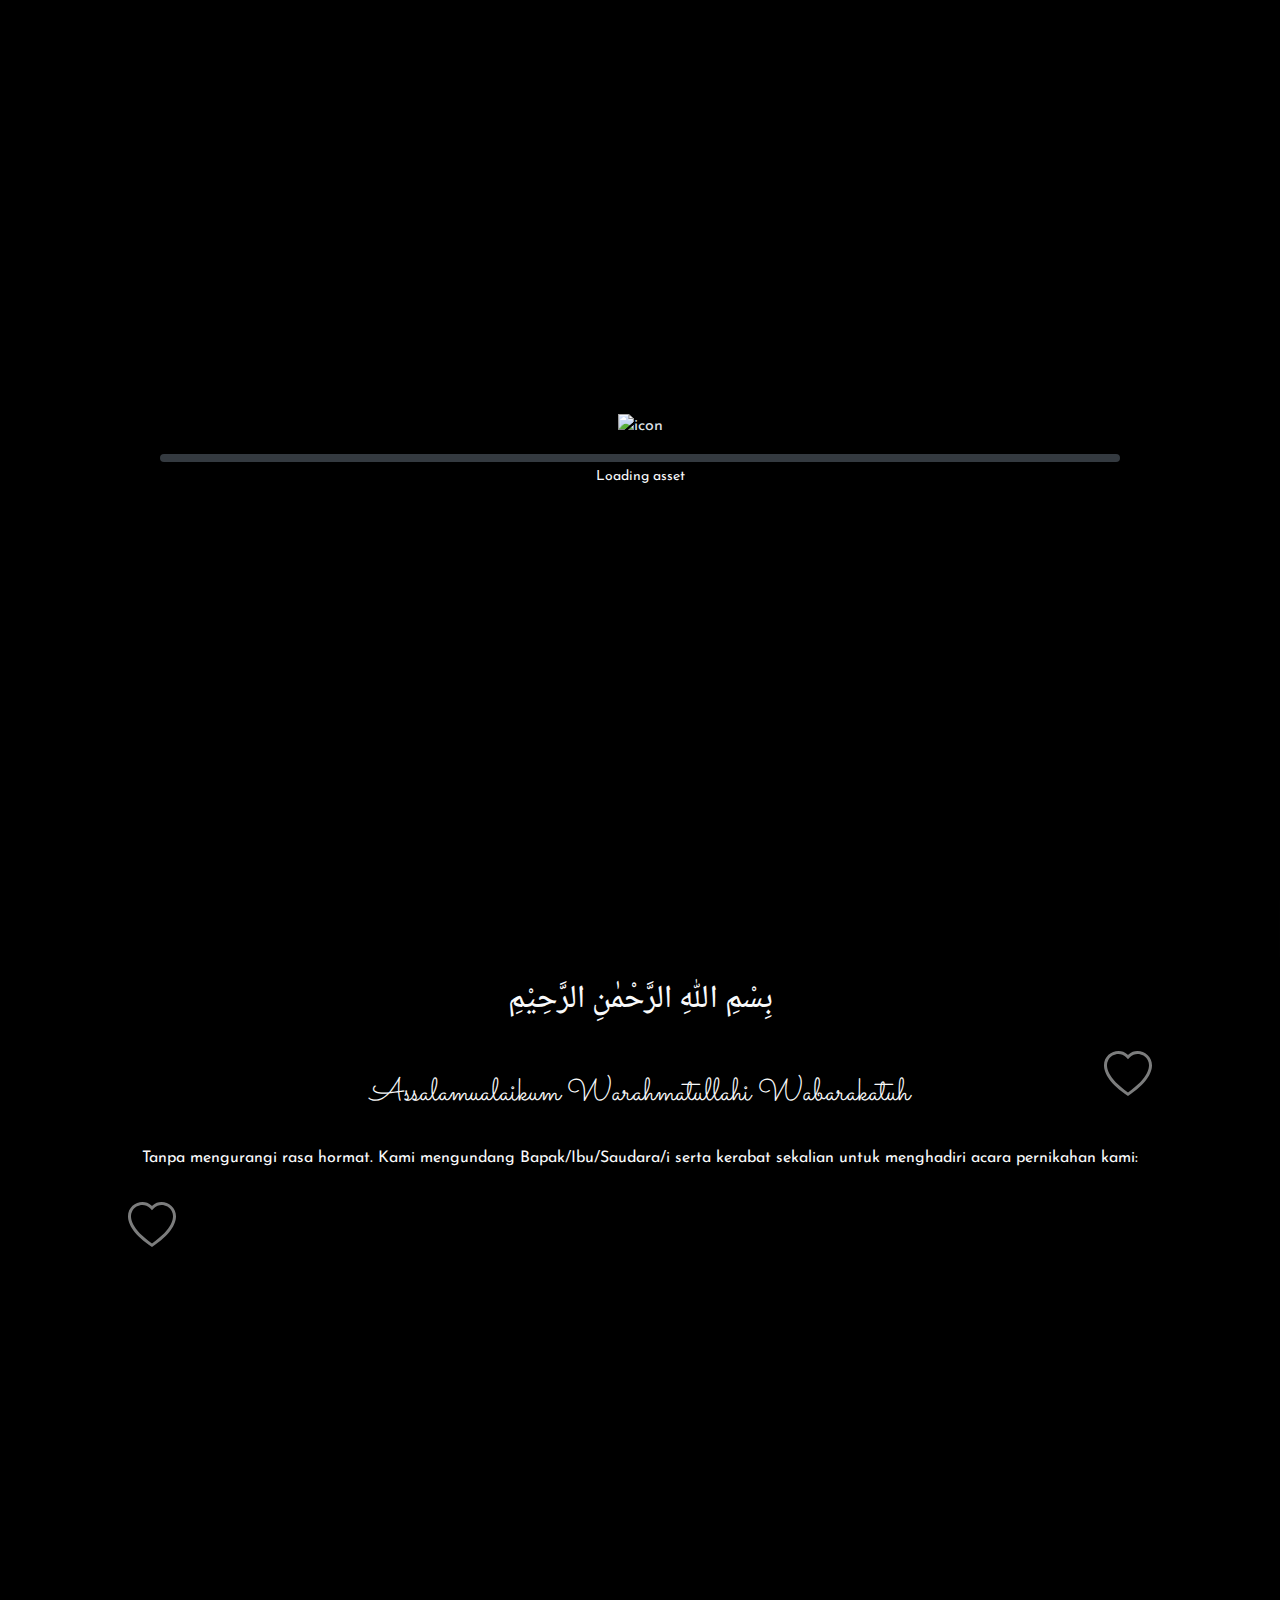
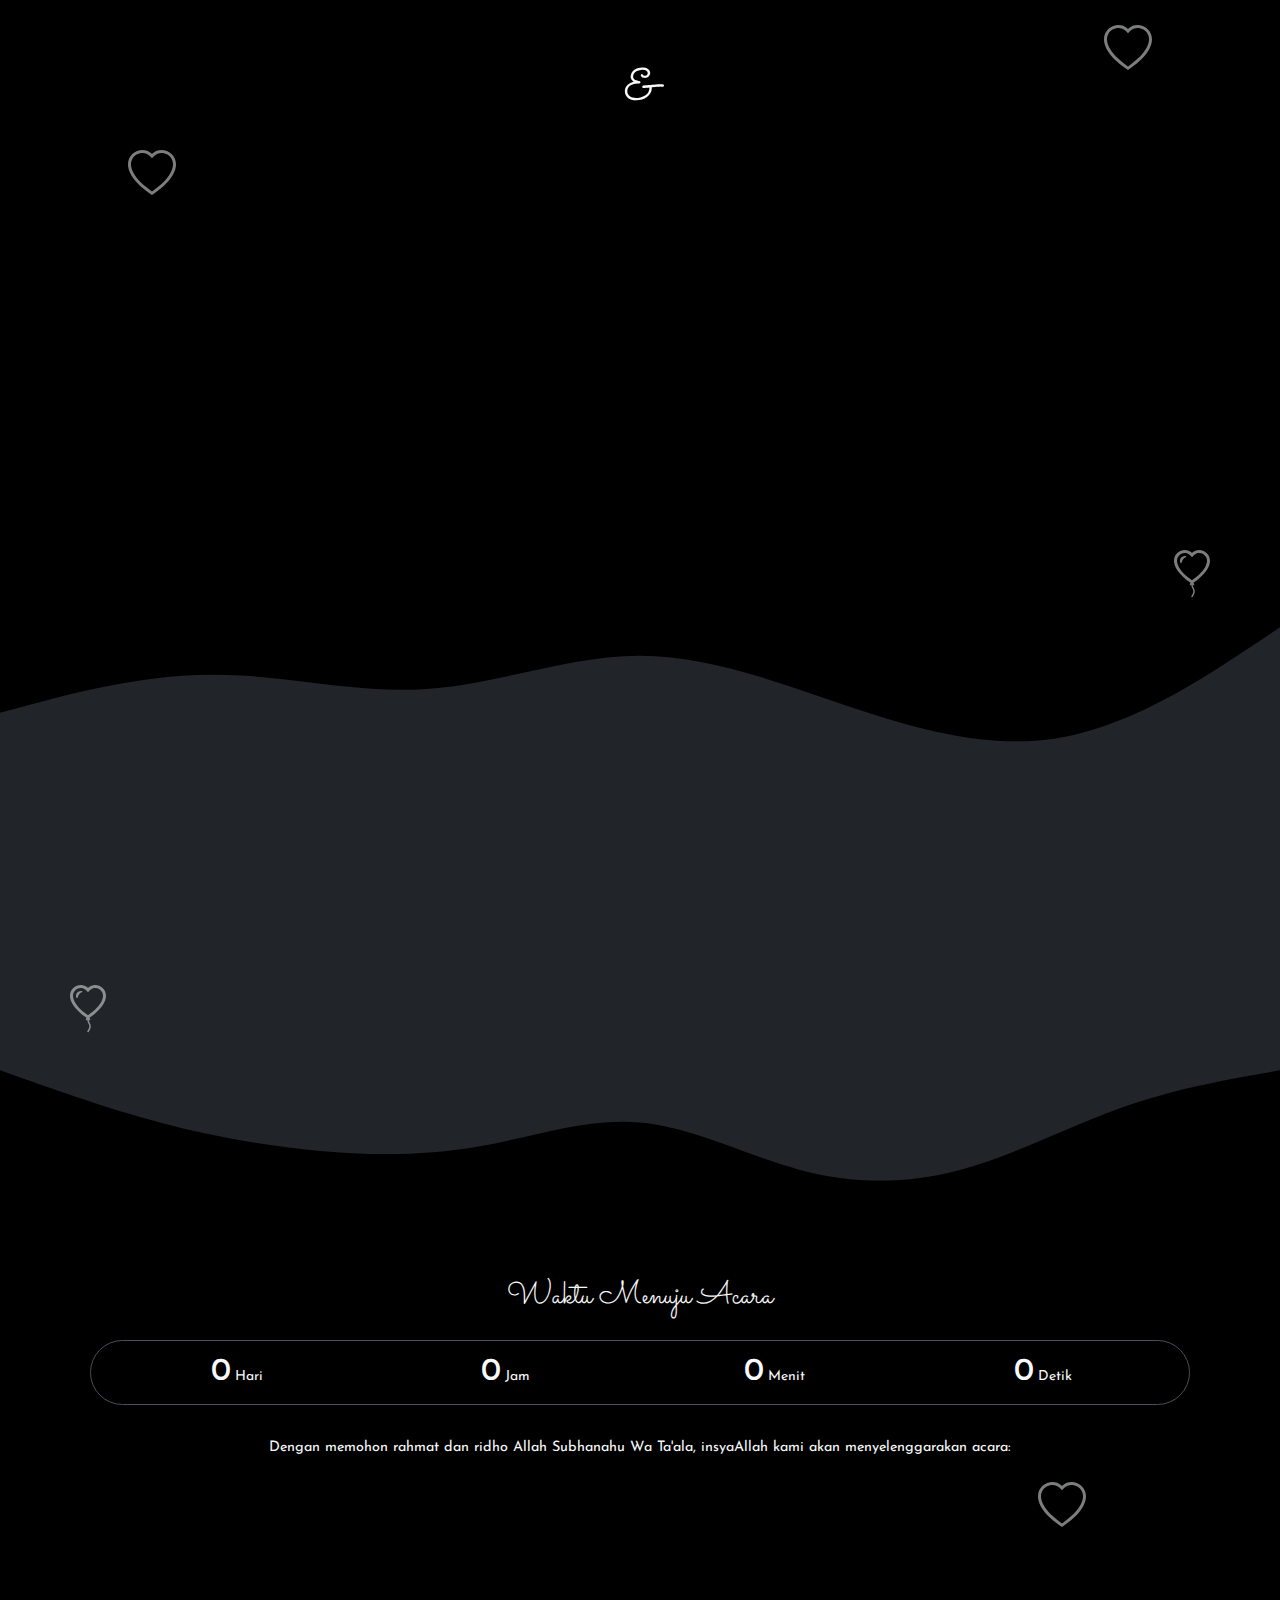
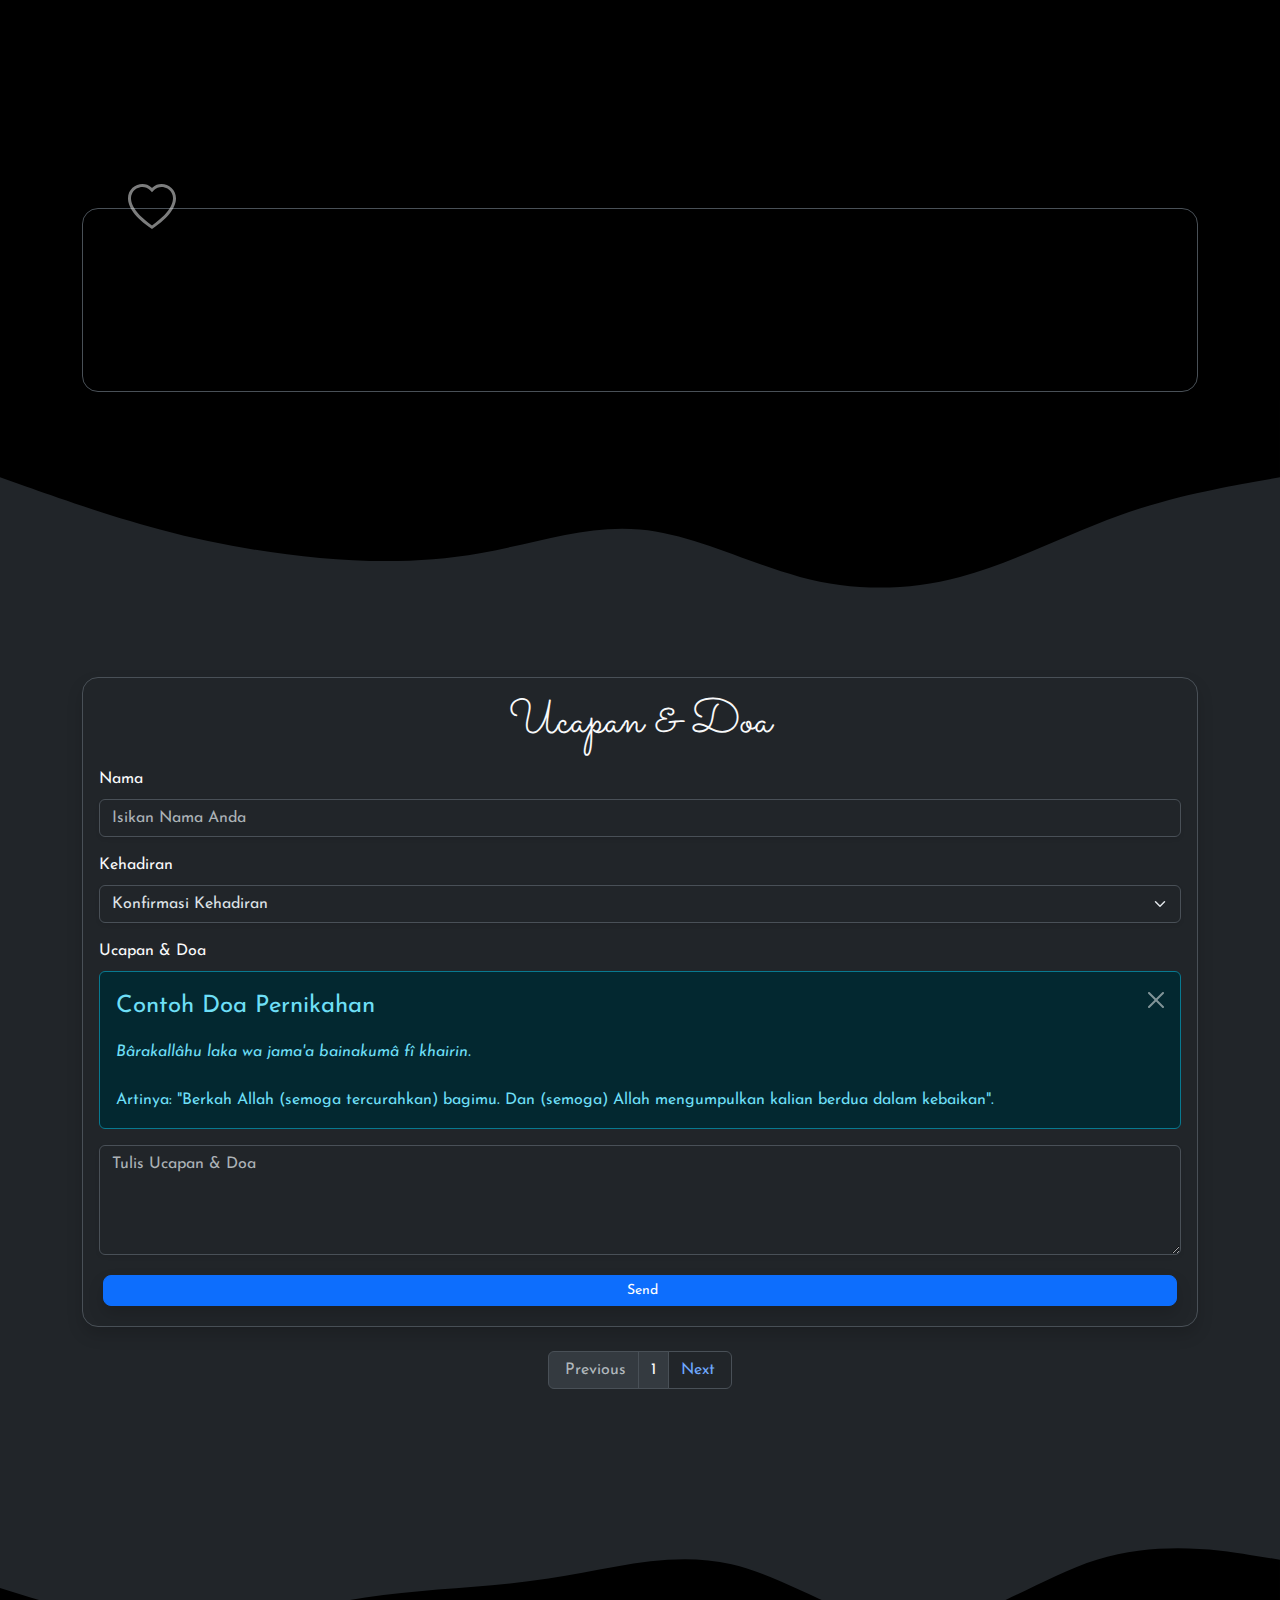
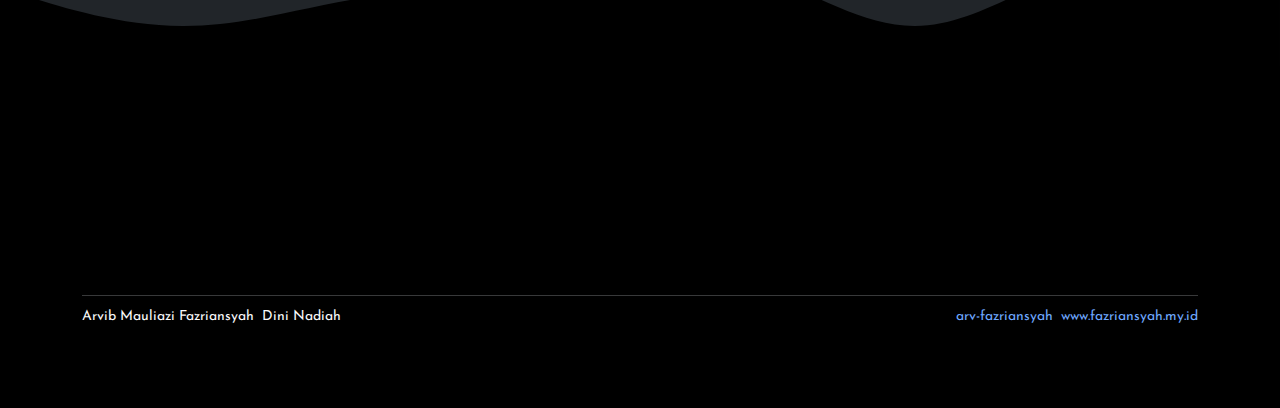
==== index.html @ 7eb3f34b "Update index.html" ====
<!doctype html>
<html lang="id" data-bs-theme="dark">

<head>
    <!-- Common Tag -->
    <meta charset="utf-8">
    <meta name="viewport" content="width=device-width, initial-scale=1">
    <title>The Wedding of Arvib & Dini</title>

    <!-- SEO Tag -->
	<meta name="author" content="Fazriansyah">
    <meta name="language" content="Indonesia">
    <meta name="robots" content="index, follow, max-image-preview:large">
    <meta name="googlebot" content="index, follow, max-image-preview:large">
    <meta name="title" content="The Wedding of Arvib & Dini">
    <meta name="description" content="Minggu, 26 Mei 2024 - Undangan Pernikahan Arvib & Dini">
    <meta name="keywords" content="undangan, wedding, undangan digital, undangan online, wedding invitation, template undangan, template undangan pernikahan, undangan pernikahan, template undangan online, wedding invitation github, template website, template website undangan pernikahan">
    <meta property="og:title" content="The Wedding of Arvib & Dini">
    <meta property="og:description" content="Minggu, 26 Mei 2024 - Undangan Pernikahan Arvib & Dini">
    <meta property="og:keywords" content="undangan, wedding, undangan digital, undangan online, wedding invitation, template undangan, template undangan pernikahan, undangan pernikahan, template undangan online, wedding invitation github, template website, template website undangan pernikahan">
    <meta property="og:image" content="https://cors.fazri.workers.dev/https://docs.google.com/thumbnail?sz=w2000&id=12Wn97q9frYX9FvKbod7gg5K-NtM4TydM">
    <meta property="og:image:secure_url" content="https://cors.fazri.workers.dev/https://docs.google.com/thumbnail?sz=w2000&id=12Wn97q9frYX9FvKbod7gg5K-NtM4TydM">
    <meta property="og:image:type" content="https://cors.fazri.workers.dev/https://docs.google.com/thumbnail?sz=w2000&id=12Wn97q9frYX9FvKbod7gg5K-NtM4TydM">
    <meta property="og:image:alt" content="The Wedding of Arvib & Dini">
    <meta property="og:type" content="website">
    <meta property="og:locale" content="id_ID">
    <meta property="og:url" content="https://www.fazriansyah.my.id">
    <meta property="og:site_name" content="The Wedding of Arvib & Dini">

    <!-- Appearance -->
    <meta name="mobile-web-app-capable" content="yes">
    <meta name="apple-mobile-web-app-title" content="The Wedding of Arvib & Dini">
    <meta name="theme-color" content="#111111">
    <meta name="color-scheme" content="dark">
    <link rel="canonical" href="https://www.fazriansyah.my.id/">
    <link rel="shortcut icon" type="image/x-icon" href="https://cors.fazri.workers.dev/https://docs.google.com/thumbnail?sz=w2000&id=1hvtJTURgHFdar8kQ8JBGv67GvK7vN64H">
    <link rel="apple-touch-icon" sizes="192x192" type="image/png" href="https://cors.fazri.workers.dev/https://docs.google.com/thumbnail?sz=w2000&id=1BjwQp5kbP07vTSay9YNYvWTj1EK4IPkk">
    <link rel="icon" type="image/x-icon" href="https://cors.fazri.workers.dev/https://docs.google.com/thumbnail?sz=w2000&id=1hvtJTURgHFdar8kQ8JBGv67GvK7vN64H">

    <!-- Preconnect and preload CDN -->
    <link rel="dns-prefetch" href="https://cdn.jsdelivr.net" crossorigin="anonymous">
    <link rel="dns-prefetch" href="https://fonts.googleapis.com" crossorigin="anonymous">
    <link rel="dns-prefetch" href="https://fonts.gstatic.com" crossorigin>
    <link rel="preconnect" href="https://cdn.jsdelivr.net" crossorigin="anonymous">
    <link rel="preconnect" href="https://fonts.googleapis.com" crossorigin="anonymous">
    <link rel="preconnect" href="https://fonts.gstatic.com" crossorigin>
    <link rel="preload" href="https://cdn.jsdelivr.net/npm/normalize.css@8.0.1/normalize.css" integrity="sha256-WAgYcAck1C1/zEl5sBl5cfyhxtLgKGdpI3oKyJffVRI=" crossorigin="anonymous" as="style">
    <link rel="preload" href="https://cdn.jsdelivr.net/npm/bootstrap@5.3.3/dist/css/bootstrap.min.css" integrity="sha256-PI8n5gCcz9cQqQXm3PEtDuPG8qx9oFsFctPg0S5zb8g=" crossorigin="anonymous" as="style">
    <link rel="preload" href="https://cdn.jsdelivr.net/npm/@fortawesome/fontawesome-free@6.5.1/css/all.min.css" integrity="sha256-wiz7ZSCn/btzhjKDQBms9Hx4sSeUYsDrTLg7roPstac=" crossorigin="anonymous" as="style">
    <link rel="preload" href="https://cdn.jsdelivr.net/npm/aos@2.3.4/dist/aos.css" integrity="sha256-GqiEX9BuR1rv5zPU5Vs2qS/NSHl1BJyBcjQYJ6ycwD4=" crossorigin="anonymous" as="style">
    <link rel="preload" href="https://cdn.jsdelivr.net/npm/bootstrap@5.3.3/dist/js/bootstrap.bundle.min.js" integrity="sha256-CDOy6cOibCWEdsRiZuaHf8dSGGJRYuBGC+mjoJimHGw=" crossorigin="anonymous" as="script">
    <link rel="preload" href="https://cdn.jsdelivr.net/npm/aos@2.3.4/dist/aos.js" integrity="sha256-pQBbLkFHcP1cy0C8IhoSdxlm0CtcH5yJ2ki9jjgR03c=" crossorigin="anonymous" as="script">
    <link rel="preload" href="https://cdn.jsdelivr.net/npm/canvas-confetti@1.9.2/dist/confetti.browser.js" integrity="sha256-mvTaORw+RTgKnX6ZHT4P5Sc9DNP2TBpSGII7F3sT8iE=" crossorigin="anonymous" as="script">

    <!-- Dependencies CSS -->
    <link rel="stylesheet" href="https://cdn.jsdelivr.net/npm/normalize.css@8.0.1/normalize.css" integrity="sha256-WAgYcAck1C1/zEl5sBl5cfyhxtLgKGdpI3oKyJffVRI=" crossorigin="anonymous">
    <link rel="stylesheet" href="https://cdn.jsdelivr.net/npm/bootstrap@5.3.3/dist/css/bootstrap.min.css" integrity="sha256-PI8n5gCcz9cQqQXm3PEtDuPG8qx9oFsFctPg0S5zb8g=" crossorigin="anonymous">
    <link rel="stylesheet" href="https://cdn.jsdelivr.net/npm/@fortawesome/fontawesome-free@6.5.1/css/all.min.css" integrity="sha256-wiz7ZSCn/btzhjKDQBms9Hx4sSeUYsDrTLg7roPstac=" crossorigin="anonymous">
    <link rel="stylesheet" href="https://cdn.jsdelivr.net/npm/aos@2.3.4/dist/aos.css" integrity="sha256-GqiEX9BuR1rv5zPU5Vs2qS/NSHl1BJyBcjQYJ6ycwD4=" crossorigin="anonymous">

    <!-- Fonts -->
    <link rel="stylesheet" href="https://fonts.googleapis.com/css2?family=Josefin+Sans&display=swap">
    <link rel="stylesheet" href="https://fonts.googleapis.com/css2?family=Sacramento&display=swap">
    <link rel="stylesheet" href="https://fonts.googleapis.com/css2?family=Noto+Naskh+Arabic&display=swap">

    <!-- App -->
    <link rel="stylesheet" href="./css/app.css">
    <script src="./js/app.js" type="module" defer></script>
</head>

<body data-key="f579f111dcf1f4cc5134ad70861cd60269ed7012ae81e20d12" data-url="https://undangan-api-sigma.vercel.app/" style="overflow-y: hidden;">

    <!-- Navbar Bottom -->
    <nav class="navbar bg-dark navbar-expand fixed-bottom rounded-top-4 p-0" id="navbar-menu">
        <ul class="navbar-nav nav-justified w-100 align-items-center">
            <li class="nav-item">
                <a class="nav-link" href="#home">
                    <i class="fa-solid fa-house"></i>
                    <span class="d-block" style="font-size: 0.7rem;">Home</span>
                </a>
            </li>
            <li class="nav-item">
                <a class="nav-link" href="#mempelai">
                    <i class="fa-solid fa-user-group"></i>
                    <span class="d-block" style="font-size: 0.7rem;">Mempelai</span>
                </a>
            </li>
            <li class="nav-item">
                <a class="nav-link" href="#tanggal">
                    <i class="fa-solid fa-calendar-check"></i>
                    <span class="d-block" style="font-size: 0.7rem;">Tanggal</span>
                </a>
            </li>
            <li class="nav-item">
                <a class="nav-link" href="#galeri">
                    <i class="fa-solid fa-images"></i>
                    <span class="d-block" style="font-size: 0.7rem;">Galeri</span>
                </a>
            </li>
            <li class="nav-item">
                <a class="nav-link" href="#ucapan">
                    <i class="fa-solid fa-comments"></i>
                    <span class="d-block" style="font-size: 0.7rem;">Ucapan</span>
                </a>
            </li>
        </ul>
    </nav>

    <!-- Main Content -->
    <main class="bg-dark text-light" data-bs-spy="scroll" data-bs-target="#navbar-menu" data-bs-root-margin="0px 0px -40%" data-bs-smooth-scroll="true" tabindex="0">

        <!-- Home -->
        <section class="container" id="home">

            <div class="text-center pt-4">
                <h1 class="font-esthetic my-4" style="font-size: 2.5rem;">Undangan Pernikahan</h1>

                <div class="py-4">
                    <div class="img-crop border border-3 border-light shadow mx-auto">
                        <img src="https://cors.fazri.workers.dev/https://docs.google.com/thumbnail?sz=w2000&id=12Wn97q9frYX9FvKbod7gg5K-NtM4TydM" alt="bg" onclick="util.modal(this)">
                    </div>
                </div>

                <h1 class="font-esthetic my-4" style="font-size: 3rem;">Arvib & Dini</h1>
                <p class="mb-0" style="font-size: 1.5rem;">Minggu, 26 Mei 2024</p>

                <a class="btn btn-outline-light btn-sm shadow rounded-pill px-3 my-2" target="_blank" href="https://calendar.google.com/calendar/u/0/r/eventedit?text=The%20Wedding%20of%20Arvib%20%26%20Dini&details=The%20Wedding%20of%20Arvib%20%26%20Dini%0AHari/Tanggal:%20Minggu%2C%2026%20Mei%202024%0APukul:%2008.00%20-%2016.00%20WIB%20%0ATempat:%20Kp.%20Cipeuti%20RT%2002%20RW%2002%2C%20Desa%20Kanangasari%2C%20Kec.%20Cikalongwetan%2C%20Kab.%20Bandung%20Barat%2C%20Jawa%20Barat&dates=20240526T080000/20240526T160000&location=https://maps.app.goo.gl/xmn34xSFfHgR65jB9">
                    <i class="fa-solid fa-calendar-check me-2"></i>Save The Date
                </a>

                <div class="d-flex justify-content-center align-items-center mt-4 mb-2">
                    <div class="mouse-animation border border-2">
                        <div class="scroll-animation"></div>
                    </div>
                </div>

                <p class="m-0">Scroll Down</p>
            </div>
        </section>

        <!-- Wave Separator -->
        <svg xmlns="https://www.w3.org/2000/svg" viewBox="0 0 1440 320" class="color-theme-black">
            <path fill="currentColor" fill-opacity="1" d="M0,160L48,144C96,128,192,96,288,106.7C384,117,480,171,576,165.3C672,160,768,96,864,96C960,96,1056,160,1152,154.7C1248,149,1344,75,1392,37.3L1440,0L1440,320L1392,320C1344,320,1248,320,1152,320C1056,320,960,320,864,320C768,320,672,320,576,320C480,320,384,320,288,320C192,320,96,320,48,320L0,320Z"></path>
        </svg>

        <!-- Mempelai -->
        <section class="dark-section bg-black" id="mempelai">

            <div class="text-center">
                <h1 class="font-arabic py-4 px-2" style="font-size: 2rem">بِسْمِ اللّٰهِ الرَّحْمٰنِ الرَّحِيْمِ</h1>

                <!-- Love animation -->
                <div class="position-relative">
                    <div class="position-absolute" style="top: 0%; right: 10%;">
                        <svg xmlns="https://www.w3.org/2000/svg" width="48" height="48" fill="currentColor" class="opacity-50" onload="util.animate(this, 500, 'animate-love')" viewBox="0 0 16 16">
                            <path d="m8 2.748-.717-.737C5.6.281 2.514.878 1.4 3.053c-.523 1.023-.641 2.5.314 4.385.92 1.815 2.834 3.989 6.286 6.357 3.452-2.368 5.365-4.542 6.286-6.357.955-1.886.838-3.362.314-4.385C13.486.878 10.4.28 8.717 2.01zM8 15C-7.333 4.868 3.279-3.04 7.824 1.143q.09.083.176.171a3 3 0 0 1 .176-.17C12.72-3.042 23.333 4.867 8 15" />
                        </svg>
                    </div>
                </div>

                <h1 class="font-esthetic py-4 px-2" style="font-size: 2rem">Assalamualaikum Warahmatullahi Wabarakatuh</h1>

                <p class="pb-3 px-3">
                    Tanpa mengurangi rasa hormat. Kami mengundang Bapak/Ibu/Saudara/i serta kerabat
                    sekalian untuk menghadiri acara pernikahan kami:
                </p>

                <!-- Love animation -->
                <div class="position-relative">
                    <div class="position-absolute" style="top: 0%; left: 10%;">
                        <svg xmlns="https://www.w3.org/2000/svg" width="48" height="48" fill="currentColor" class="opacity-50" onload="util.animate(this, 2000, 'animate-love')" viewBox="0 0 16 16">
                            <path d="m8 2.748-.717-.737C5.6.281 2.514.878 1.4 3.053c-.523 1.023-.641 2.5.314 4.385.92 1.815 2.834 3.989 6.286 6.357 3.452-2.368 5.365-4.542 6.286-6.357.955-1.886.838-3.362.314-4.385C13.486.878 10.4.28 8.717 2.01zM8 15C-7.333 4.868 3.279-3.04 7.824 1.143q.09.083.176.171a3 3 0 0 1 .176-.17C12.72-3.042 23.333 4.867 8 15" />
                        </svg>
                    </div>
                </div>

                <div class="overflow-x-hidden">

                    <div data-aos="fade-right" data-aos-duration="2000">
                        <div class="img-crop border border-3 border-light shadow my-4 mx-auto">
                            <img src="https://cors.fazri.workers.dev/https://docs.google.com/thumbnail?sz=w2000&id=1Fl7csYg473xPDIBn2Heyg5z4ehFLmBo1" alt="cowo" onclick="util.modal(this)">
                        </div>
                        <h1 class="font-esthetic" style="font-size: 3rem;">Arvib M. Fazriansyah</h1>
                        <p class="mt-3 mb-0" style="font-size: 1.25rem;">Putra Ke-1</p>
                        <p class="mb-0">Bapak Asep Kustana & Ibu Iis Solihat</p>
						<p class="mb-0">Kp. Maswati RT 02 RW 07, Desa Kanangasari, Kec. Cikalongwetan, Kab. Bandung Barat, Jawa Barat</p>
                    </div>

                    <!-- Love animation -->
                    <div class="position-relative">
                        <div class="position-absolute" style="top: 0%; right: 10%;">
                            <svg xmlns="https://www.w3.org/2000/svg" width="48" height="48" fill="currentColor" class="opacity-50" onload="util.animate(this, 3000, 'animate-love')" viewBox="0 0 16 16">
                                <path d="m8 2.748-.717-.737C5.6.281 2.514.878 1.4 3.053c-.523 1.023-.641 2.5.314 4.385.92 1.815 2.834 3.989 6.286 6.357 3.452-2.368 5.365-4.542 6.286-6.357.955-1.886.838-3.362.314-4.385C13.486.878 10.4.28 8.717 2.01zM8 15C-7.333 4.868 3.279-3.04 7.824 1.143q.09.083.176.171a3 3 0 0 1 .176-.17C12.72-3.042 23.333 4.867 8 15" />
                            </svg>
                        </div>
                    </div>

                    <h1 class="font-esthetic my-4" style="font-size: 4rem;">&</h1>

                    <!-- Love animation -->
                    <div class="position-relative">
                        <div class="position-absolute" style="top: 0%; left: 10%;">
                            <svg xmlns="https://www.w3.org/2000/svg" width="48" height="48" fill="currentColor" class="opacity-50" onload="util.animate(this, 2000, 'animate-love')" viewBox="0 0 16 16">
                                <path d="m8 2.748-.717-.737C5.6.281 2.514.878 1.4 3.053c-.523 1.023-.641 2.5.314 4.385.92 1.815 2.834 3.989 6.286 6.357 3.452-2.368 5.365-4.542 6.286-6.357.955-1.886.838-3.362.314-4.385C13.486.878 10.4.28 8.717 2.01zM8 15C-7.333 4.868 3.279-3.04 7.824 1.143q.09.083.176.171a3 3 0 0 1 .176-.17C12.72-3.042 23.333 4.867 8 15" />
                            </svg>
                        </div>
                    </div>

                    <div data-aos="fade-left" data-aos-duration="2000">
                        <div class="img-crop border border-3 border-light shadow my-4 mx-auto">
                            <img src="https://cors.fazri.workers.dev/https://docs.google.com/thumbnail?sz=w2000&id=1X5Q_8f83KvDBgWqYouPbrYFK0RSYc8q3" alt="cewe" onclick="util.modal(this)">
                        </div>
                        <h1 class="font-esthetic" style="font-size: 3rem;">Dini Nadiah</h1>
                        <p class="mt-3 mb-0" style="font-size: 1.25rem;">Putri Ke-1</p>
                        <p class="mb-0">Bapak Atang Rohmat & Ibu Ade Aliah</p>
						<p class="mb-0">Kp. Cipeuti RT 02 RW 02, Desa Kanangasari, Kec. Cikalongwetan, Kab. Bandung Barat, Jawa Barat</p>
                    </div>
                </div>

                <!-- Ballon animation -->
                <div class="position-relative">
                    <div class="position-absolute" style="top: 0%; right: 5%;">
                        <svg xmlns="https://www.w3.org/2000/svg" width="48" height="48" fill="currentColor" class="opacity-50" onload="util.animate(this, 1500, 'animate-love')" viewBox="0 0 16 16">
                            <path fill-rule="evenodd" d="m8 2.42-.717-.737c-1.13-1.161-3.243-.777-4.01.72-.35.685-.451 1.707.236 3.062C4.16 6.753 5.52 8.32 8 10.042c2.479-1.723 3.839-3.29 4.491-4.577.687-1.355.587-2.377.236-3.061-.767-1.498-2.88-1.882-4.01-.721zm-.49 8.5c-10.78-7.44-3-13.155.359-10.063q.068.062.132.129.065-.067.132-.129c3.36-3.092 11.137 2.624.357 10.063l.235.468a.25.25 0 1 1-.448.224l-.008-.017c.008.11.02.202.037.29.054.27.161.488.419 1.003.288.578.235 1.15.076 1.629-.157.469-.422.867-.588 1.115l-.004.007a.25.25 0 1 1-.416-.278c.168-.252.4-.6.533-1.003.133-.396.163-.824-.049-1.246l-.013-.028c-.24-.48-.38-.758-.448-1.102a3 3 0 0 1-.052-.45l-.04.08a.25.25 0 1 1-.447-.224l.235-.468ZM6.013 2.06c-.649-.18-1.483.083-1.85.798-.131.258-.245.689-.08 1.335.063.244.414.198.487-.043.21-.697.627-1.447 1.359-1.692.217-.073.304-.337.084-.398"></path>
                        </svg>
                    </div>
                </div>

            </div>
        </section>

        <!-- Wave Separator -->
        <svg xmlns="https://www.w3.org/2000/svg" viewBox="0 0 1440 320" class="color-theme-black">
            <path fill="currentColor" fill-opacity="1" d="M0,192L40,181.3C80,171,160,149,240,149.3C320,149,400,171,480,165.3C560,160,640,128,720,128C800,128,880,160,960,186.7C1040,213,1120,235,1200,218.7C1280,203,1360,149,1400,122.7L1440,96L1440,0L1400,0C1360,0,1280,0,1200,0C1120,0,1040,0,960,0C880,0,800,0,720,0C640,0,560,0,480,0C400,0,320,0,240,0C160,0,80,0,40,0L0,0Z"></path>
        </svg>

        <!-- Firman Allah Subhanahu Wa Ta'ala -->
        <div class="container">
            <div class="text-center" data-aos="fade-up" data-aos-duration="2000">

                <h1 class="font-esthetic mt-0 mb-3" style="font-size: 2rem">
                    Allah Subhanahu Wa Ta'ala berfirman
                </h1>

                <p style="font-size: 0.9rem;" class="px-2">
                    Dan di antara tanda-tanda (kebesaran)-Nya ialah Dia menciptakan pasangan-pasangan untukmu dari
                    jenismu sendiri, agar kamu cenderung dan merasa tenteram kepadanya, dan Dia menjadikan di antaramu
                    rasa kasih dan sayang. Sungguh, pada yang demikian itu benar-benar terdapat tanda-tanda
                    (kebesaran Allah) bagi kaum yang berpikir.
                </p>

                <p class="m-0 fw-bold">QS. Ar-Rum Ayat 21</p>
            </div>
        </div>

        <!-- Ballon animation -->
        <div class="position-relative">
            <div class="position-absolute" style="top: 0%; left: 5%;">
                <svg xmlns="https://www.w3.org/2000/svg" width="48" height="48" fill="currentColor" class="opacity-50" onload="util.animate(this, 4000, 'animate-love')" viewBox="0 0 16 16">
                    <path fill-rule="evenodd" d="m8 2.42-.717-.737c-1.13-1.161-3.243-.777-4.01.72-.35.685-.451 1.707.236 3.062C4.16 6.753 5.52 8.32 8 10.042c2.479-1.723 3.839-3.29 4.491-4.577.687-1.355.587-2.377.236-3.061-.767-1.498-2.88-1.882-4.01-.721zm-.49 8.5c-10.78-7.44-3-13.155.359-10.063q.068.062.132.129.065-.067.132-.129c3.36-3.092 11.137 2.624.357 10.063l.235.468a.25.25 0 1 1-.448.224l-.008-.017c.008.11.02.202.037.29.054.27.161.488.419 1.003.288.578.235 1.15.076 1.629-.157.469-.422.867-.588 1.115l-.004.007a.25.25 0 1 1-.416-.278c.168-.252.4-.6.533-1.003.133-.396.163-.824-.049-1.246l-.013-.028c-.24-.48-.38-.758-.448-1.102a3 3 0 0 1-.052-.45l-.04.08a.25.25 0 1 1-.447-.224l.235-.468ZM6.013 2.06c-.649-.18-1.483.083-1.85.798-.131.258-.245.689-.08 1.335.063.244.414.198.487-.043.21-.697.627-1.447 1.359-1.692.217-.073.304-.337.084-.398"></path>
                </svg>
            </div>
        </div>

        <!-- Wave Separator -->
        <svg xmlns="https://www.w3.org/2000/svg" viewBox="0 0 1440 320" class="color-theme-black">
            <path fill="currentColor" fill-opacity="1" d="M0,96L30,106.7C60,117,120,139,180,154.7C240,171,300,181,360,186.7C420,192,480,192,540,181.3C600,171,660,149,720,154.7C780,160,840,192,900,208C960,224,1020,224,1080,208C1140,192,1200,160,1260,138.7C1320,117,1380,107,1410,101.3L1440,96L1440,320L1410,320C1380,320,1320,320,1260,320C1200,320,1140,320,1080,320C1020,320,960,320,900,320C840,320,780,320,720,320C660,320,600,320,540,320C480,320,420,320,360,320C300,320,240,320,180,320C120,320,60,320,30,320L0,320Z"></path>
        </svg>

        <!-- Tanggal -->
        <section class="dark-section bg-black" id="tanggal">

            <div class="container">
                <div class="text-center">

                    <h1 class="font-esthetic py-3" style="font-size: 2rem;">Waktu Menuju Acara</h1>
                    <div class="border rounded-pill shadow py-2 px-4 mx-2 mb-4">

                        <!-- Ganti waktunya pada data-waktu (sesuai format tersebut) -->
                        <div class="row justify-content-center" data-time="2024-05-26 00:00:00" id="count-down">
                            <div class="col-3 p-1">
                                <h2 class="d-inline m-0 p-0" id="day">0</h2><small class="ms-1 me-0 my-0 p-0 d-inline">Hari</small>
                            </div>
                            <div class="col-3 p-1">
                                <h2 class="d-inline m-0 p-0" id="hour">0</h2><small class="ms-1 me-0 my-0 p-0 d-inline">Jam</small>
                            </div>
                            <div class="col-3 p-1">
                                <h2 class="d-inline m-0 p-0" id="minute">0</h2><small class="ms-1 me-0 my-0 p-0 d-inline">Menit</small>
                            </div>
                            <div class="col-3 p-1">
                                <h2 class="d-inline m-0 p-0" id="second">0</h2><small class="ms-1 me-0 my-0 p-0 d-inline">Detik</small>
                            </div>
                        </div>
                    </div>

                    <p style="font-size: 0.9rem;" class="mt-4 py-2">
                        Dengan memohon rahmat dan ridho Allah Subhanahu Wa Ta'ala, insyaAllah kami akan menyelenggarakan
                        acara:
                    </p>

                    <!-- Love animation -->
                    <div class="position-relative">
                        <div class="position-absolute" style="top: 0%; right: 10%;">
                            <svg xmlns="https://www.w3.org/2000/svg" width="48" height="48" fill="currentColor" class="opacity-50" onload="util.animate(this, 3000, 'animate-love')" viewBox="0 0 16 16">
                                <path d="m8 2.748-.717-.737C5.6.281 2.514.878 1.4 3.053c-.523 1.023-.641 2.5.314 4.385.92 1.815 2.834 3.989 6.286 6.357 3.452-2.368 5.365-4.542 6.286-6.357.955-1.886.838-3.362.314-4.385C13.486.878 10.4.28 8.717 2.01zM8 15C-7.333 4.868 3.279-3.04 7.824 1.143q.09.083.176.171a3 3 0 0 1 .176-.17C12.72-3.042 23.333 4.867 8 15" />
                            </svg>
                        </div>
                    </div>

                    <div class="overflow-x-hidden">
                        <div class="py-2" data-aos="fade-right" data-aos-duration="1500">
                            <h1 class="font-esthetic" style="font-size: 2rem;">Akad</h1>
                            <p>Pukul 09.00 - 11.00 WIB</p>
                        </div>

                        <div class="py-2" data-aos="fade-left" data-aos-duration="1500">
                            <h1 class="font-esthetic" style="font-size: 2rem;">Resepsi</h1>
                            <p>Pukul 11.00 WIB - Selesai</p>
                        </div>
                    </div>

                    <div class="py-2" data-aos="fade-up" data-aos-duration="1500">
                        <a href="https://maps.app.goo.gl/xmn34xSFfHgR65jB9" target="_blank" class="btn btn-outline-light btn-sm rounded-pill shadow-sm mb-2 px-3">
                            <i class="fa-solid fa-map-location-dot me-2"></i>Lihat Google Maps
                        </a>
                        <p class="mb-0 mt-1 mx-1 pb-4" style="font-size: 0.9rem;">
                            Kp. Cipeuti RT 02 RW 02, Desa Kanangasari, Kec. Cikalongwetan, Kab. Bandung Barat, Jawa Barat
                        </p>
                    </div>
                </div>
            </div>
        </section>

        <!-- Love animation -->
        <div class="position-relative">
            <div class="position-absolute" style="top: 0%; left: 10%;">
                <svg xmlns="https://www.w3.org/2000/svg" width="48" height="48" fill="currentColor" class="opacity-50" onload="util.animate(this, 2000, 'animate-love')" viewBox="0 0 16 16">
                    <path d="m8 2.748-.717-.737C5.6.281 2.514.878 1.4 3.053c-.523 1.023-.641 2.5.314 4.385.92 1.815 2.834 3.989 6.286 6.357 3.452-2.368 5.365-4.542 6.286-6.357.955-1.886.838-3.362.314-4.385C13.486.878 10.4.28 8.717 2.01zM8 15C-7.333 4.868 3.279-3.04 7.824 1.143q.09.083.176.171a3 3 0 0 1 .176-.17C12.72-3.042 23.333 4.867 8 15" />
                </svg>
            </div>
        </div>

        <!-- Galeri Foto -->
        <section class="dark-section bg-black" id="galeri">

            <div class="container pb-2 pt-4">
                <div class="card-body border rounded-4 shadow p-3">

                    <h1 class="font-esthetic text-center py-3" data-aos="fade-down" data-aos-duration="1500" style="font-size: 2rem;">Galeri</h1>

                    <div id="carousel-image-one" data-aos="fade-up" data-aos-duration="1500" class="carousel slide" data-bs-ride="carousel">
                        <div class="carousel-indicators">
                            <button type="button" data-bs-target="#carousel-image-one" data-bs-slide-to="0" class="active" aria-current="true" aria-label="Slide 1"></button>
                            <button type="button" data-bs-target="#carousel-image-one" data-bs-slide-to="1" aria-label="Slide 2"></button>
                            <button type="button" data-bs-target="#carousel-image-one" data-bs-slide-to="2" aria-label="Slide 3"></button>
                        </div>

                        <div class="carousel-inner rounded-4">
                            <div class="carousel-item active">
                                <img src="https://cors.fazri.workers.dev/https://docs.google.com/thumbnail?sz=w2000&id=1SpjzTmVhicG21NU4zfYDc21r_oAfI7XY" alt="gambar 1" class="d-block w-100" onclick="util.modal(this)">
                            </div>
                            <div class="carousel-item">
                                <img src="https://cors.fazri.workers.dev/https://docs.google.com/thumbnail?sz=w2000&id=1X1jPOMjkX1otZ5RqNL5uqi896i1uSdo_" alt="gambar 2" class="d-block w-100" onclick="util.modal(this)">
                            </div>
                            <div class="carousel-item">
                                <img src="https://cors.fazri.workers.dev/https://docs.google.com/thumbnail?sz=w2000&id=1Uj6RjH9604zzw8GxtPc1-NXAC3SEx7bQ" alt="gambar 3" class="d-block w-100" onclick="util.modal(this)">
                            </div>
                        </div>

                        <button class="carousel-control-prev" type="button" data-bs-target="#carousel-image-one" data-bs-slide="prev">
                            <span class="carousel-control-prev-icon" aria-hidden="true"></span>
                            <span class="visually-hidden">Previous</span>
                        </button>

                        <button class="carousel-control-next" type="button" data-bs-target="#carousel-image-one" data-bs-slide="next">
                            <span class="carousel-control-next-icon" aria-hidden="true"></span>
                            <span class="visually-hidden">Next</span>
                        </button>
                    </div>

                    <div id="carousel-image-two" data-aos="fade-up" data-aos-duration="1500" class="carousel slide mt-4" data-bs-ride="carousel">
                        <div class="carousel-indicators">
                            <button type="button" data-bs-target="#carousel-image-two" data-bs-slide-to="0" class="active" aria-current="true" aria-label="Slide 1"></button>
                            <button type="button" data-bs-target="#carousel-image-two" data-bs-slide-to="1" aria-label="Slide 2"></button>
                            <button type="button" data-bs-target="#carousel-image-two" data-bs-slide-to="2" aria-label="Slide 3"></button>
                        </div>

                        <div class="carousel-inner rounded-4">
                            <div class="carousel-item active">
                                <img src="https://cors.fazri.workers.dev/https://docs.google.com/thumbnail?sz=w2000&id=17oveb7SgKs7Dgh6F7jBPigQvmtqSzKl6" alt="gambar 4" class="d-block w-100" onclick="util.modal(this)">
                            </div>
                            <div class="carousel-item">
                                <img src="https://cors.fazri.workers.dev/https://docs.google.com/thumbnail?sz=w2000&id=1T0ShdXsYOoVjY6K5R3nQnxmRWeERtZIj" alt="gambar 5" class="d-block w-100" onclick="util.modal(this)">
                            </div>
                            <div class="carousel-item">
                                <img src="https://cors.fazri.workers.dev/https://docs.google.com/thumbnail?sz=w2000&id=1Mx-62fNbqsl7apmPPergQOwu6XJMTH7r" alt="gambar 6" class="d-block w-100" onclick="util.modal(this)">
                            </div>
                        </div>

                        <button class="carousel-control-prev" type="button" data-bs-target="#carousel-image-two" data-bs-slide="prev">
                            <span class="carousel-control-prev-icon" aria-hidden="true"></span>
                            <span class="visually-hidden">Previous</span>
                        </button>

                        <button class="carousel-control-next" type="button" data-bs-target="#carousel-image-two" data-bs-slide="next">
                            <span class="carousel-control-next-icon" aria-hidden="true"></span>
                            <span class="visually-hidden">Next</span>
                        </button>
                    </div>
                </div>
            </div>
        </section>

        <!-- Wave Separator -->
        <svg xmlns="https://www.w3.org/2000/svg" viewBox="0 0 1440 320" class="color-theme-black">
            <path fill="currentColor" fill-opacity="1" d="M0,96L30,106.7C60,117,120,139,180,154.7C240,171,300,181,360,186.7C420,192,480,192,540,181.3C600,171,660,149,720,154.7C780,160,840,192,900,208C960,224,1020,224,1080,208C1140,192,1200,160,1260,138.7C1320,117,1380,107,1410,101.3L1440,96L1440,0L1410,0C1380,0,1320,0,1260,0C1200,0,1140,0,1080,0C1020,0,960,0,900,0C840,0,780,0,720,0C660,0,600,0,540,0C480,0,420,0,360,0C300,0,240,0,180,0C120,0,60,0,30,0L0,0Z"></path>
        </svg>

        <!-- Love Gift 
        <div class="container">
            <div class="py-4">

                <div class="text-center">

                    <h1 class="font-esthetic mt-0 mb-3" style="font-size: 3rem;">Love Gift</h1>

                    <p class="mb-1" style="font-size: 0.9rem;">
                        Tanpa mengurangi rasa hormat, bagi anda yang ingin memberikan tanda kasih untuk kami,
                        dapat melalui:
                    </p>

                    <div class="overflow-x-hidden">
                        <div class="row justify-content-center">

                            <div class="col-5 card-body border rounded-4 shadow p-3 m-3" data-aos="fade-down" data-aos-duration="1500">
                                <img src="https://upload.wikimedia.org/wikipedia/id/thumb/5/55/BNI_logo.svg/640px-BNI_logo.svg.png" class="img-fluid w-50 rounded" alt="bni">

                                <p class="card-text mt-3 mb-0" style="font-size: 0.9rem;">No. Rekening 123456789</p>
                                <p class="card-text" style="font-size: 0.9rem;">a.n Lorem ipsum dolor</p>

                                <!-- Ubah juga data-copy sesuai dengan no rekening
                                <button class="btn btn-light btn-sm rounded-3" data-copy="123456789" onclick="util.copy(this, 'Tersalin')" autofocus>Salin No. Rekening</button>
                            </div>

                            <div class="col-5 card-body border rounded-4 shadow p-3 m-3" data-aos="fade-down" data-aos-duration="1500">
                                <img src="https://upload.wikimedia.org/wikipedia/commons/thumb/6/68/BANK_BRI_logo.svg/640px-BANK_BRI_logo.svg.png" class="img-fluid w-50 rounded" alt="bri">

                                <p class="card-text mt-3 mb-0" style="font-size: 0.9rem;">No. Rekening 123456789</p>
                                <p class="card-text" style="font-size: 0.9rem;">a.n Lorem ipsum dolor</p>

                                <!-- Ubah juga data-copy sesuai dengan no rekening
                                <button class="btn btn-light btn-sm rounded-3" data-copy="123456789" onclick="util.copy(this, 'Tersalin')" autofocus>Salin No. Rekening</button>
                            </div>
                        </div>
                    </div>
                </div>
            </div>
        </div> -->

        <!-- Comments -->
        <section class="m-0 p-0" id="ucapan">
            <div class="container">

                <div class="card-body border rounded-4 shadow p-3">
                    <h1 class="font-esthetic text-center mb-3" style="font-size: 3rem;">Ucapan & Doa</h1>
                    <div class="mb-1" id="balasan"></div>

                    <div class="mb-3">
                        <label for="form-name" class="form-label">Nama</label>
                        <input type="text" class="form-control shadow-sm" id="form-name" placeholder="Isikan Nama Anda">
                    </div>

                    <div class="mb-3">
                        <label for="form-presence" class="form-label" id="label-kehadiran">Kehadiran</label>
                        <select class="form-select shadow-sm" id="form-presence">
                            <option value="0" selected>Konfirmasi Kehadiran</option>
                            <option value="1">Hadir</option>
                            <option value="2">Berhalangan</option>
                        </select>
                    </div>

                    <div class="mb-3">
                        <label for="form-comment" class="form-label">Ucapan & Doa</label>
                        <div id="information" class="alert alert-info alert-dismissible fade show" role="alert">
                            <p style="font-size: 1.5rem;">Contoh Doa Pernikahan</p>
                            <p class="m-0"><em>Bârakallâhu laka wa jama'a bainakumâ fî khairin.</em><br><br>Artinya: "Berkah Allah (semoga tercurahkan) bagimu. Dan (semoga) Allah mengumpulkan kalian berdua dalam kebaikan".</p>
                            <button type="button" class="btn-close" data-bs-dismiss="alert" aria-label="Close" onclick="localStorage.setItem('alertClosed', 'true');"></button>
                        </div>
                        <textarea class="form-control shadow-sm" id="form-comment" rows="4" placeholder="Tulis Ucapan & Doa"></textarea>
                    </div>

                    <div class="d-grid">
                        <button class="btn btn-primary btn-sm rounded-3 shadow m-1" onclick="comment.send(this)">
                            <i class="fa-solid fa-paper-plane me-1"></i>Send
                        </button>
                    </div>
                </div>

                <div class="mt-4 mb-2" id="comments"></div>

                <nav class="d-flex justify-content-center mb-0">
                    <ul class="pagination mb-0">
                        <li class="page-item disabled" id="previous">
                            <button class="page-link" onclick="pagination.previous(this)">
                                <i class="fa-solid fa-circle-left me-1"></i>Previous
                            </button>
                        </li>
                        <li class="page-item disabled">
                            <span class="page-link text-light" id="page">1</span>
                        </li>
                        <li class="page-item" id="next">
                            <button class="page-link" onclick="pagination.next(this)">
                                Next<i class="fa-solid fa-circle-right ms-1"></i>
                            </button>
                        </li>
                    </ul>
                </nav>
            </div>
        </section>

        <!-- Wave Separator -->
        <svg xmlns="https://www.w3.org/2000/svg" viewBox="0 0 1440 320" class="color-theme-black">
            <path fill="currentColor" fill-opacity="1" d="M0,224L34.3,234.7C68.6,245,137,267,206,266.7C274.3,267,343,245,411,234.7C480,224,549,224,617,213.3C685.7,203,754,181,823,197.3C891.4,213,960,267,1029,266.7C1097.1,267,1166,213,1234,192C1302.9,171,1371,181,1406,186.7L1440,192L1440,320L1405.7,320C1371.4,320,1303,320,1234,320C1165.7,320,1097,320,1029,320C960,320,891,320,823,320C754.3,320,686,320,617,320C548.6,320,480,320,411,320C342.9,320,274,320,206,320C137.1,320,69,320,34,320L0,320Z"></path>
        </svg>
    </main>

    <!-- Footer Undangan -->
    <footer class="bg-black">
        <div class="container">
            <div class="text-center">

                <p style="font-size: 0.9rem;" class="pt-2 pb-1 px-2" data-aos="fade-up" data-aos-duration="1500">
                    Merupakan suatu kehormatan dan kebahagiaan bagi kami apabila, Bapak / Ibu / Saudara / i.
                    berkenan hadir untuk memberikan do'a restunya kami ucapkan terimakasih.
                </p>

                <h1 class="font-esthetic" data-aos="fade-up" data-aos-duration="2000">Wassalamualaikum Warahmatullahi Wabarakatuh</h1>
                <h1 class="font-arabic py-4 px-2" data-aos="fade-up" data-aos-duration="2000" style="font-size: 2rem;">اَلْحَمْدُ لِلّٰهِ رَبِّ الْعٰلَمِيْنَۙ</h1>

                <hr class="mt-3 mb-2">

                <div class="row align-items-center justify-content-between flex-column flex-sm-row">
                    <div class="col-auto">
                        <small class="text-light">
                            Arvib Mauliazi Fazriansyah<i class="fa-solid fa-heart mx-1"></i>Dini Nadiah
                        </small>
                    </div>
                    <div class="col-auto">
                        <small>
                            <i class="fa-brands fa-github me-1"></i><a target="_blank" href="https://github.com/arv-fazriansyah/undangan-arv" style="text-decoration: none;">arv-fazriansyah</a>
                            <i class="fa-solid fa-globe me-1"></i><a target="_blank" href="https://www.fazriansyah.my.id" style="text-decoration: none;">www.fazriansyah.my.id</a>
                        </small>
                    </div>
                </div>
            </div>
        </div>
    </footer>

    <!-- Welcome Page -->
    <div class="loading-page bg-black" id="welcome" style="opacity: 1;">
        <div class="d-flex justify-content-center align-items-center" style="height: 100vh !important;">
            <div class="text-center">
                <h1 class="font-esthetic mb-0" style="font-size: 2.5rem;">The Wedding Of</h1>

                <div class="img-crop border border-3 border-light shadow mb-0 mx-auto">
                    <img src="https://cors.fazri.workers.dev/https://docs.google.com/thumbnail?sz=w2000&id=1gR4ei3xG01WhMFk89rZwKJMc9Xm7cJhh" alt="background">
                </div>

                <h1 class="font-esthetic my-0" style="font-size: 2.5rem;">Dini & Arvib</h1>
                <div id="guest-name" data-message="Kepada Yth Bapak/Ibu/Saudara/i"></div>

                <button type="button" class="btn btn-light shadow rounded-4 mt-0" onclick="util.open(this)">
                    <i class="fa-solid fa-envelope-open me-2"></i>Open Invitation
                </button>
            </div>
        </div>
    </div>

    <!-- Theme Button -->
    <button type="button" id="button-theme" style="display: none;" class="btn bg-dark border border-2 btn-sm rounded-circle btn-theme" onclick="theme.change()">
        <i class="fa-solid fa-circle-half-stroke"></i>
    </button>

    <!-- Audio Button -->
    <button type="button" id="button-music" style="display: none;" class="btn bg-dark border border-2 btn-sm rounded-circle btn-music" onclick="audio.button(this)" data-status="true" data-url="./assets/music/sound.mp3">
        <i class="fa-solid fa-circle-pause spin-button"></i>
    </button>

    <!-- Loading page -->
    <div class="loading-page bg-black" id="loading" style="opacity: 1;">
        <div class="d-flex justify-content-center align-items-center" style="height: 100vh !important;">
            <div class="w-75 text-center">
                <img class="img-fluid mb-3" src="https://cors.fazri.workers.dev/https://docs.google.com/thumbnail?sz=w2000&id=1BjwQp5kbP07vTSay9YNYvWTj1EK4IPkk" alt="icon" style="width: 3.5rem;">
                <div class="progress" role="progressbar" style="height: 0.5rem;">
                    <div class="progress-bar" id="progress-bar" style="width: 0%"></div>
                </div>
                <small class="mt-1 text-light" id="progress-info" style="display: none;">Loading asset</small>
                <noscript>
                    <small class="mt-1 text-danger">Sorry, this invitation requires javascript to work</small>
                </noscript>
            </div>
        </div>
    </div>

    <!-- Modal Image Large -->
    <div class="modal fade" id="modal-image" tabindex="-1" aria-hidden="true">
        <div class="modal-dialog modal-dialog-centered modal-xl">
            <div class="modal-content rounded-4">
                <div class="modal-body p-0">
                    <div class="d-flex justify-content-center align-items-center" style="height: 100%;">
                        <img src="https://cors.fazri.workers.dev/https://docs.google.com/thumbnail?sz=w2000&id=12Wn97q9frYX9FvKbod7gg5K-NtM4TydM" class="w-100" alt="image" id="show-modal-image">
                    </div>
                </div>
            </div>
        </div>
    </div>

    <!-- Dependencies JS -->
    <script src="https://cdn.jsdelivr.net/npm/bootstrap@5.3.3/dist/js/bootstrap.bundle.min.js" integrity="sha256-CDOy6cOibCWEdsRiZuaHf8dSGGJRYuBGC+mjoJimHGw=" crossorigin="anonymous"></script>
    <script src="https://cdn.jsdelivr.net/npm/aos@2.3.4/dist/aos.js" integrity="sha256-pQBbLkFHcP1cy0C8IhoSdxlm0CtcH5yJ2ki9jjgR03c=" crossorigin="anonymous"></script>
    <script src="https://cdn.jsdelivr.net/npm/canvas-confetti@1.9.2/dist/confetti.browser.js" integrity="sha256-mvTaORw+RTgKnX6ZHT4P5Sc9DNP2TBpSGII7F3sT8iE=" crossorigin="anonymous"></script>
</body>

</html>
---- css/app.css ----
html {
    scroll-behavior: smooth !important;
    scrollbar-width: none !important;
}

body {
    font-family: 'Josefin Sans', sans-serif !important;
    padding: 0 !important;
}

.font-esthetic {
    font-family: 'Sacramento', cursive !important;
}

.font-arabic {
    font-family: 'Noto Naskh Arabic', serif !important;
}

.img-crop {
    width: 14rem;
    height: 14rem;
    position: relative;
    overflow: hidden;
    border-radius: 50%;
}

.img-crop>img {
    display: inline;
    margin: 0 auto;
    height: auto;
    width: 100%;
}

.btn-music {
    position: fixed;
    bottom: 9vh !important;
    right: 2vh !important;
    z-index: 1055 !important;
}

.btn-theme {
    position: fixed;
    bottom: 15vh !important;
    right: 2vh !important;
    z-index: 1055 !important;
}

.loading-page {
    position: fixed;
    inset: 0 !important;
    width: 100%;
    height: 100%;
    z-index: 1056 !important;
}

.card-body {
    overflow-wrap: break-word !important;
}

.mouse-animation {
    padding: 0.25rem 0.625rem;
    height: 2rem;
    border-radius: 1.4rem;
    opacity: 0.75;
    box-sizing: content-box;
}

@keyframes scroll {
    0% {
        transform: translateY(1rem);
        opacity: 0;
    }

    10% {
        transform: translateY(0);
        opacity: 1;
    }

    100% {
        transform: translateY(0);
        opacity: 0;
    }
}

.mouse-animation>.scroll-animation {
    width: 0.25rem;
    height: 0.625rem;
    border-radius: 25%;
    background-color: #808080;
    animation-name: scroll;
    animation-duration: 2.5s;
    animation-timing-function: linear;
    animation-iteration-count: infinite;
}

@keyframes spin-icon {
    from {
        transform: rotate(0deg);
    }

    to {
        transform: rotate(360deg);
    }
}

.spin-button {
    animation: spin-icon 5s linear infinite;
}

@keyframes love {
    50% {
        transform: translateY(1rem);
    }
}

.animate-love {
    animation: love 5s ease-in-out infinite;
}

.dark-section {
    margin-top: -0.5rem;
    margin-bottom: -0.5rem;
}

footer {
    margin-top: -0.5rem;
    padding-bottom: 5rem;
}

.bg-theme-light {
    background-color: var(--bs-gray-100);
}

.bg-theme-dark {
    background-color: var(--bs-gray-800);
}

.color-theme-white {
    color: white;
}

.color-theme-black {
    color: black;
}
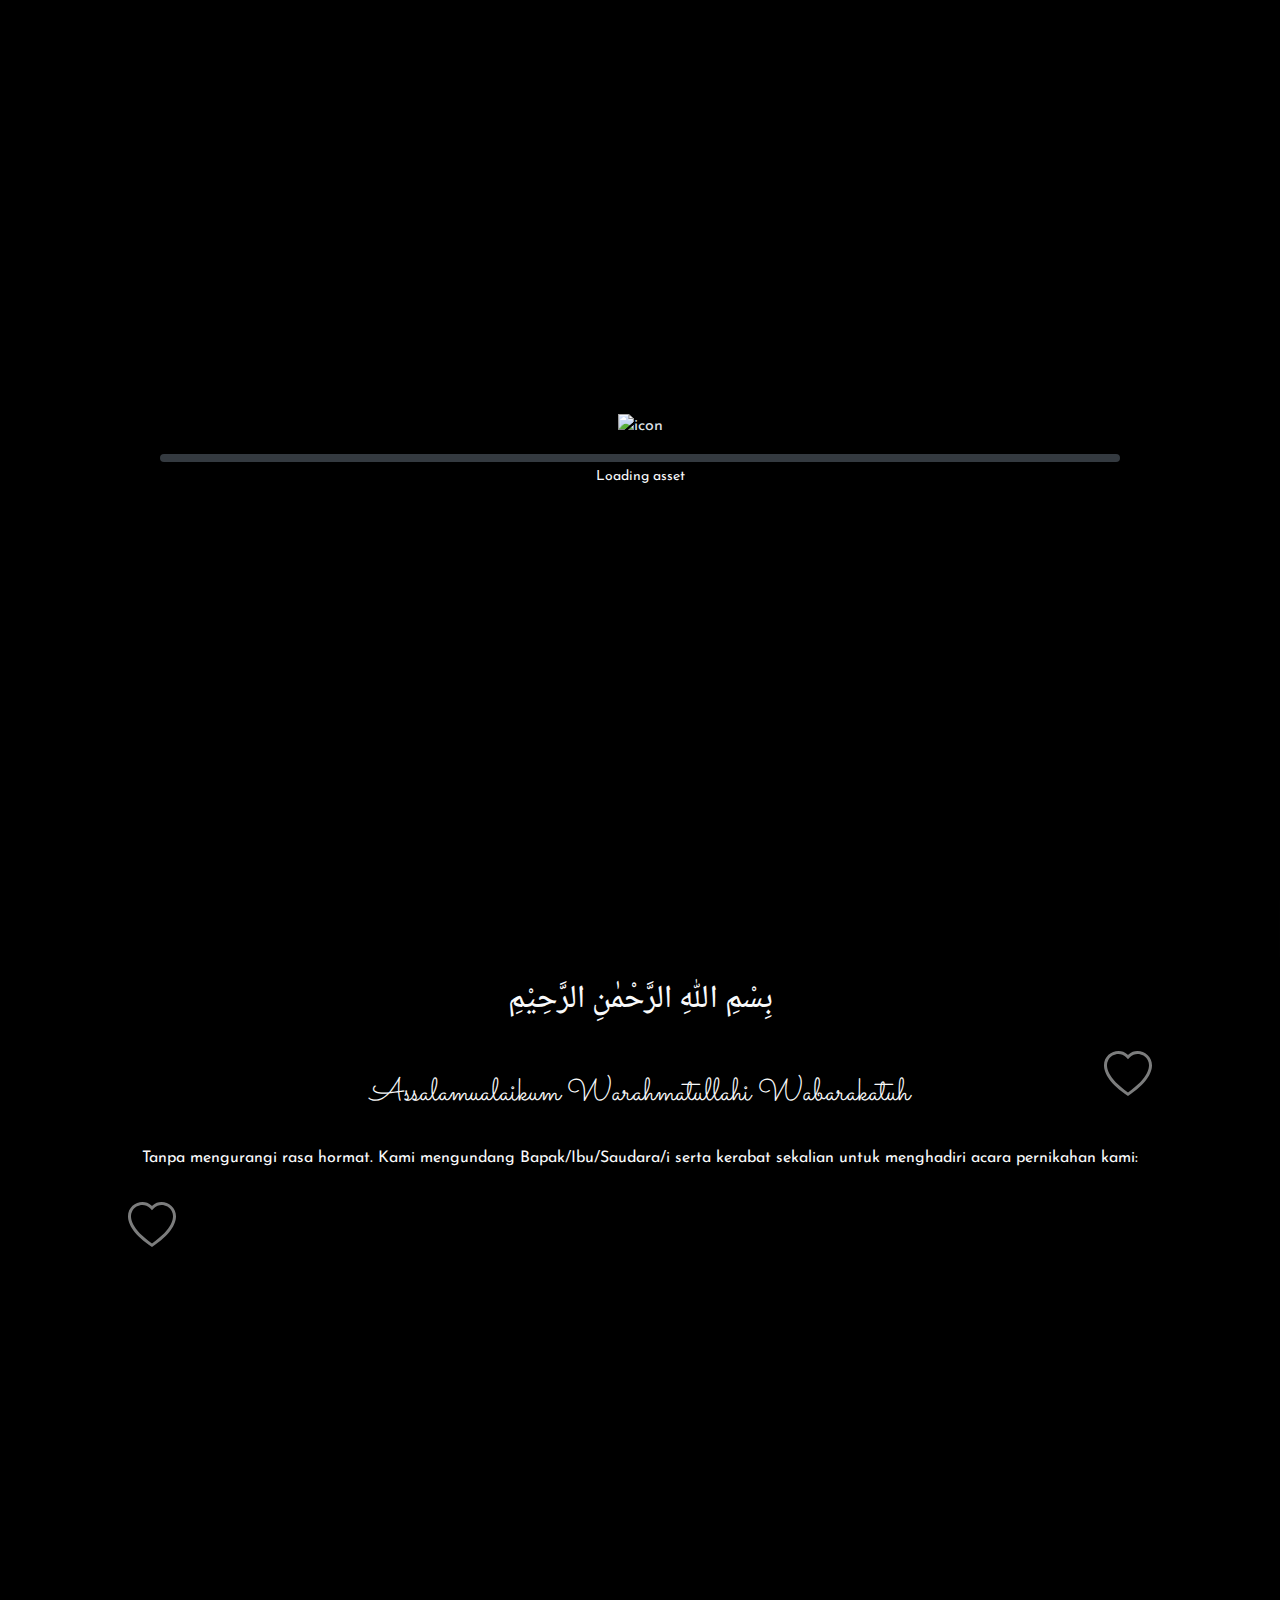
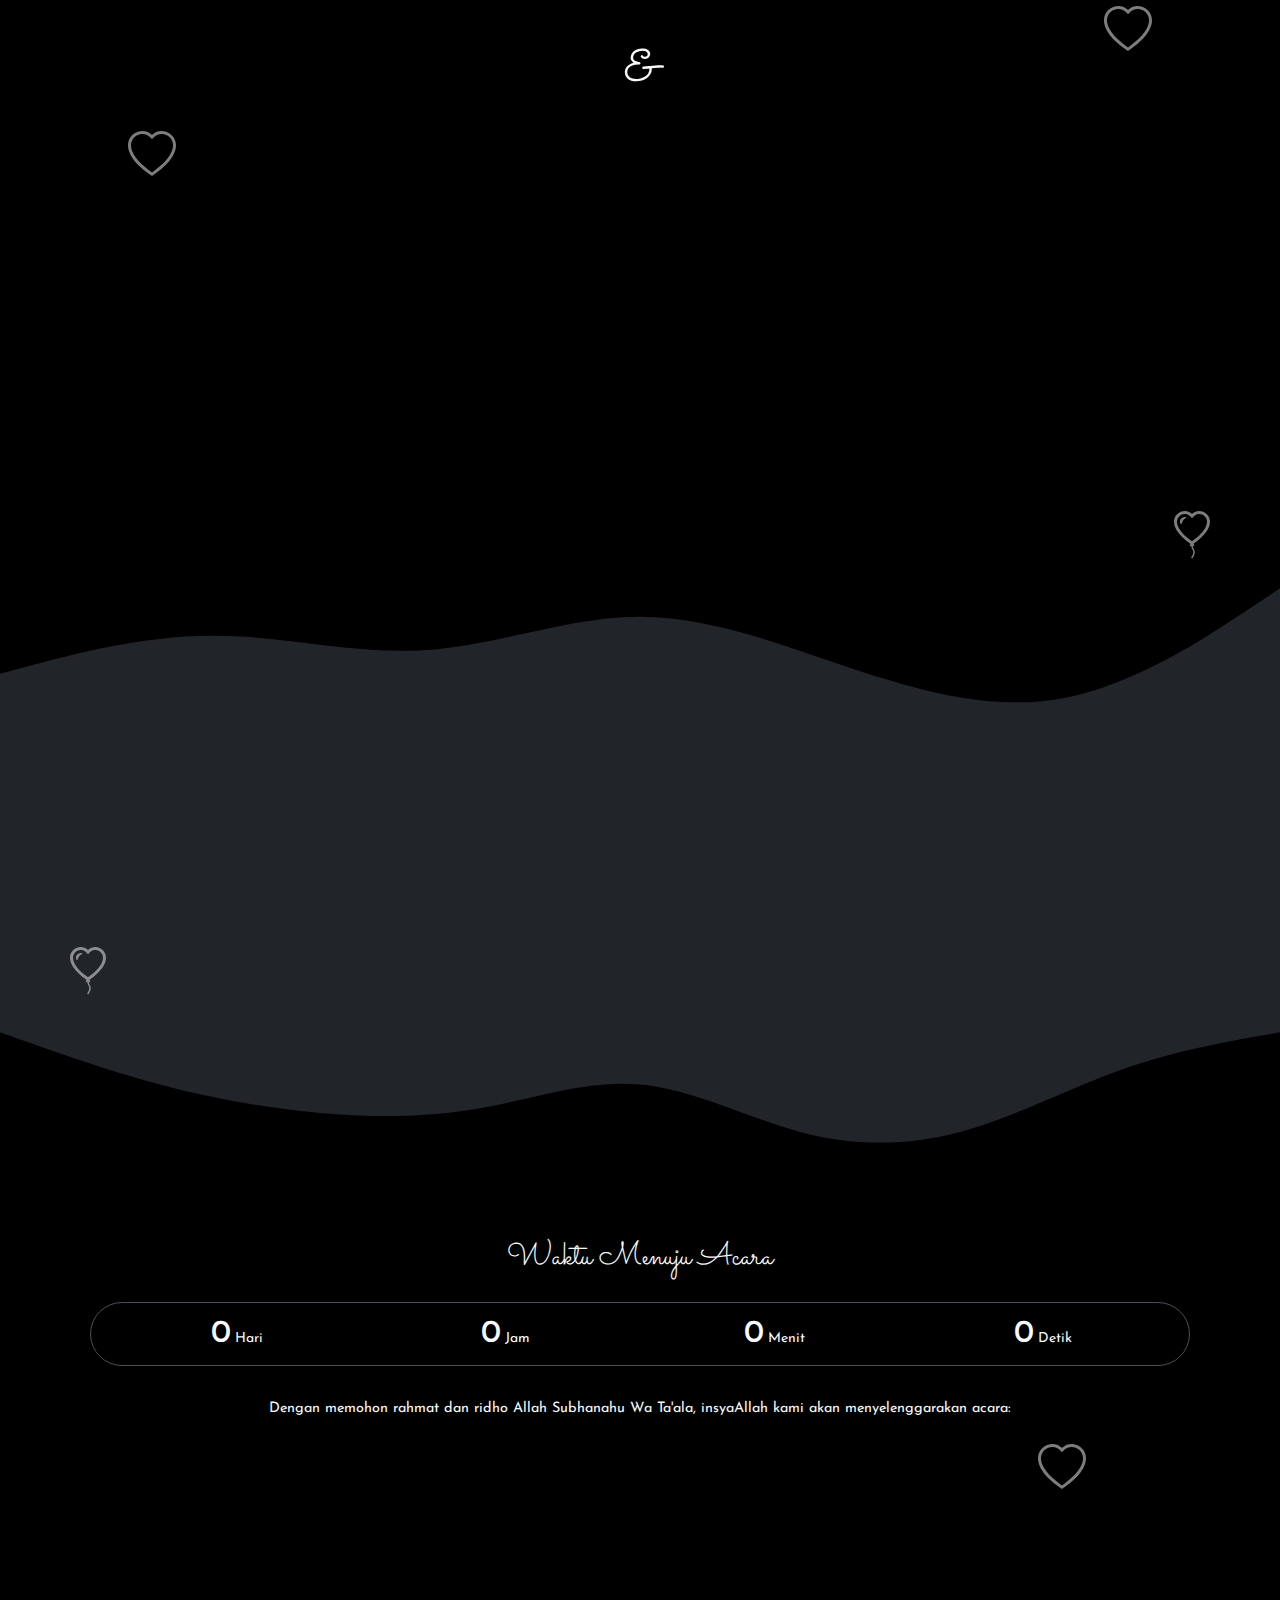
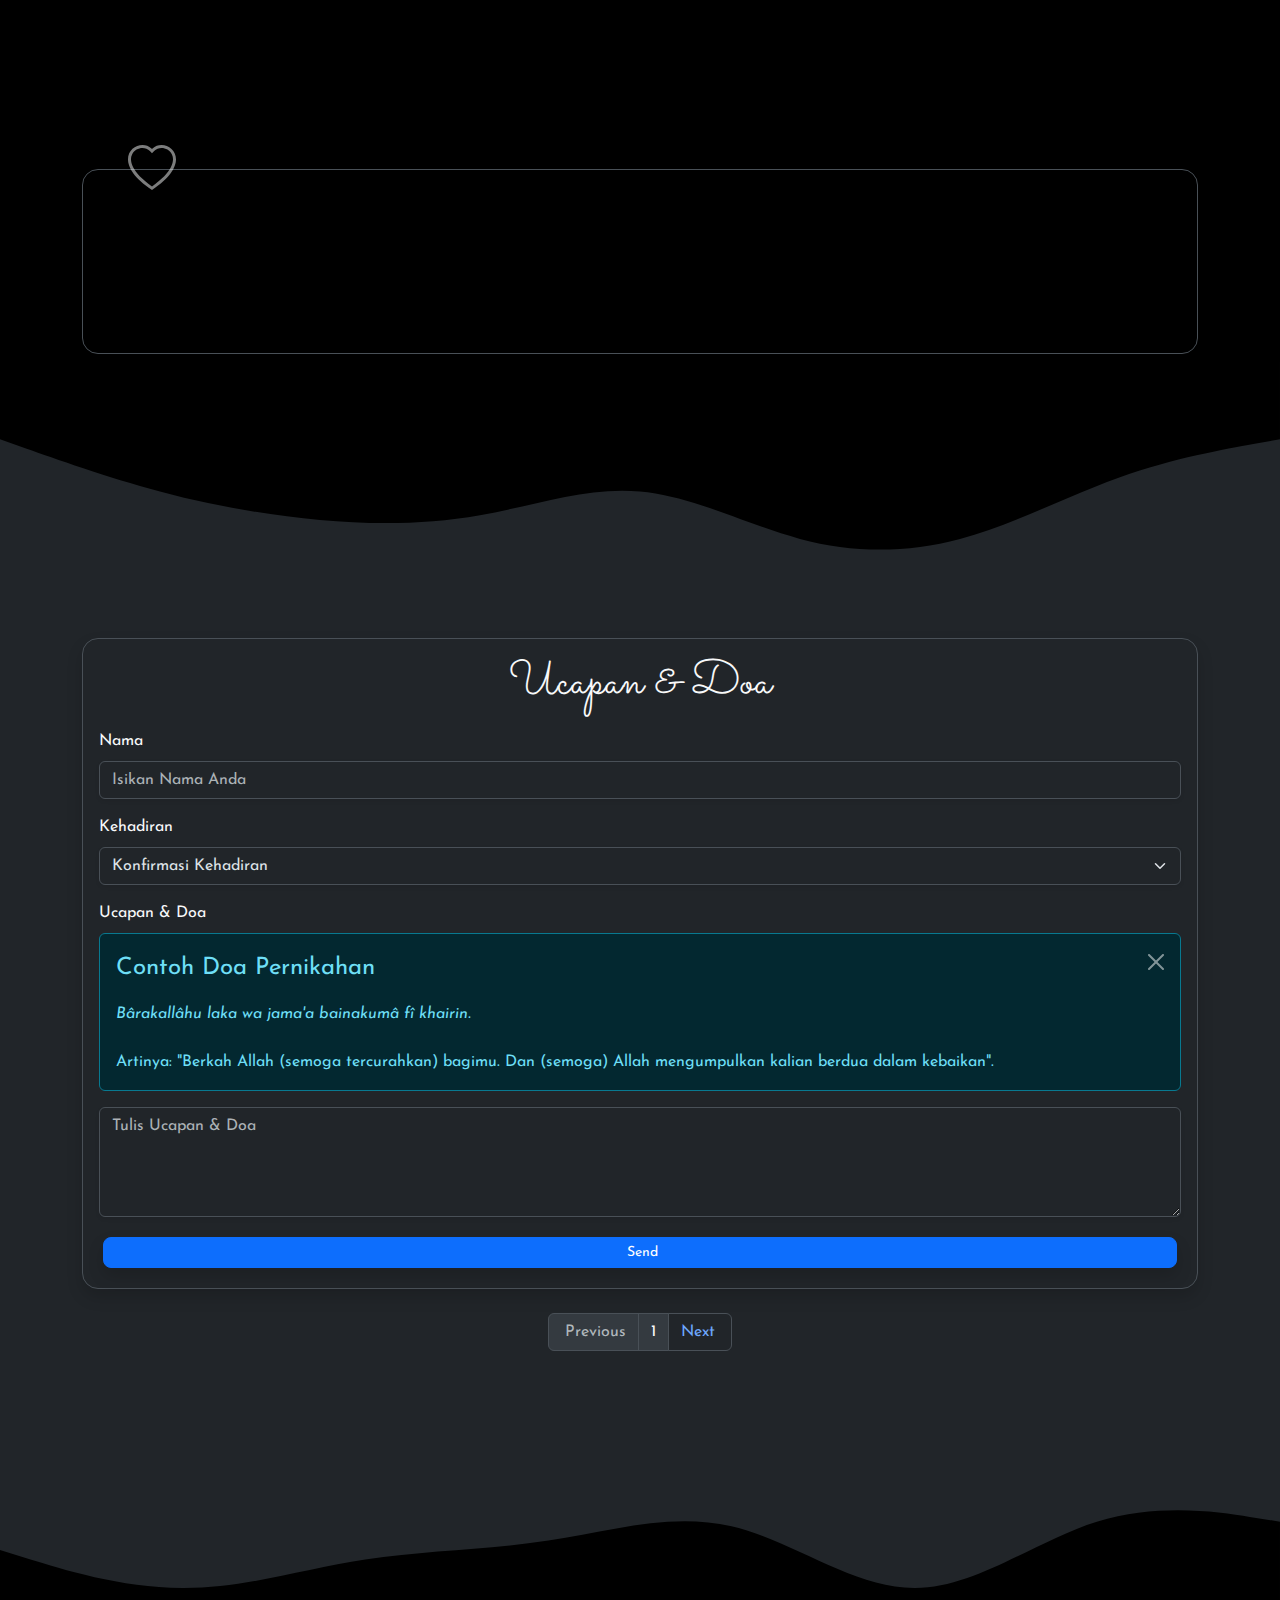
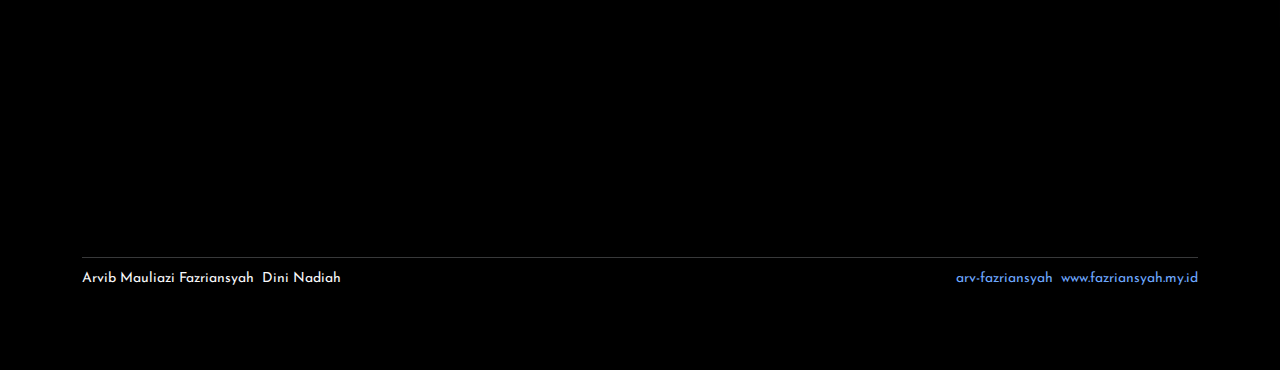
==== commit 137cdd69: "Update index.html" ====
--- a/index.html
+++ b/index.html
@@ -8,7 +8,7 @@
     <title>The Wedding of Arvib & Dini</title>
 
     <!-- SEO Tag -->
-	<meta name="author" content="Fazriansyah">
+    <meta name="author" content="Fazriansyah">
     <meta name="language" content="Indonesia">
     <meta name="robots" content="index, follow, max-image-preview:large">
     <meta name="googlebot" content="index, follow, max-image-preview:large">
@@ -68,7 +68,7 @@
     <script src="./js/app.js" type="module" defer></script>
 </head>
 
-<body data-key="f579f111dcf1f4cc5134ad70861cd60269ed7012ae81e20d12" data-url="https://undangan-api-sigma.vercel.app/" style="overflow-y: hidden;">
+<body data-key="c5d92d2a6e6cec5a222d2aea4c53709464894c2c794c225181" data-url="https://undangan-api-eta.vercel.app/" style="overflow-y: hidden;">
 
     <!-- Navbar Bottom -->
     <nav class="navbar bg-dark navbar-expand fixed-bottom rounded-top-4 p-0" id="navbar-menu">
@@ -180,7 +180,7 @@
                         <div class="img-crop border border-3 border-light shadow my-4 mx-auto">
                             <img src="https://cors.fazri.workers.dev/https://docs.google.com/thumbnail?sz=w2000&id=1Fl7csYg473xPDIBn2Heyg5z4ehFLmBo1" alt="cowo" onclick="util.modal(this)">
                         </div>
-                        <h1 class="font-esthetic" style="font-size: 3rem;">Arvib M. Fazriansyah</h1>
+                        <h1 class="font-esthetic" style="font-size: 2rem;">Arvib M. Fazriansyah, S.Pd</h1>
                         <p class="mt-3 mb-0" style="font-size: 1.25rem;">Putra Ke-1</p>
                         <p class="mb-0">Bapak Asep Kustana & Ibu Iis Solihat</p>
 						<p class="mb-0">Kp. Maswati RT 02 RW 07, Desa Kanangasari, Kec. Cikalongwetan, Kab. Bandung Barat, Jawa Barat</p>
@@ -210,7 +210,7 @@
                         <div class="img-crop border border-3 border-light shadow my-4 mx-auto">
                             <img src="https://cors.fazri.workers.dev/https://docs.google.com/thumbnail?sz=w2000&id=1X5Q_8f83KvDBgWqYouPbrYFK0RSYc8q3" alt="cewe" onclick="util.modal(this)">
                         </div>
-                        <h1 class="font-esthetic" style="font-size: 3rem;">Dini Nadiah</h1>
+                        <h1 class="font-esthetic" style="font-size: 2rem;">Dini Nadiah, S.Kom.I</h1>
                         <p class="mt-3 mb-0" style="font-size: 1.25rem;">Putri Ke-1</p>
                         <p class="mb-0">Bapak Atang Rohmat & Ibu Ade Aliah</p>
 						<p class="mb-0">Kp. Cipeuti RT 02 RW 02, Desa Kanangasari, Kec. Cikalongwetan, Kab. Bandung Barat, Jawa Barat</p>
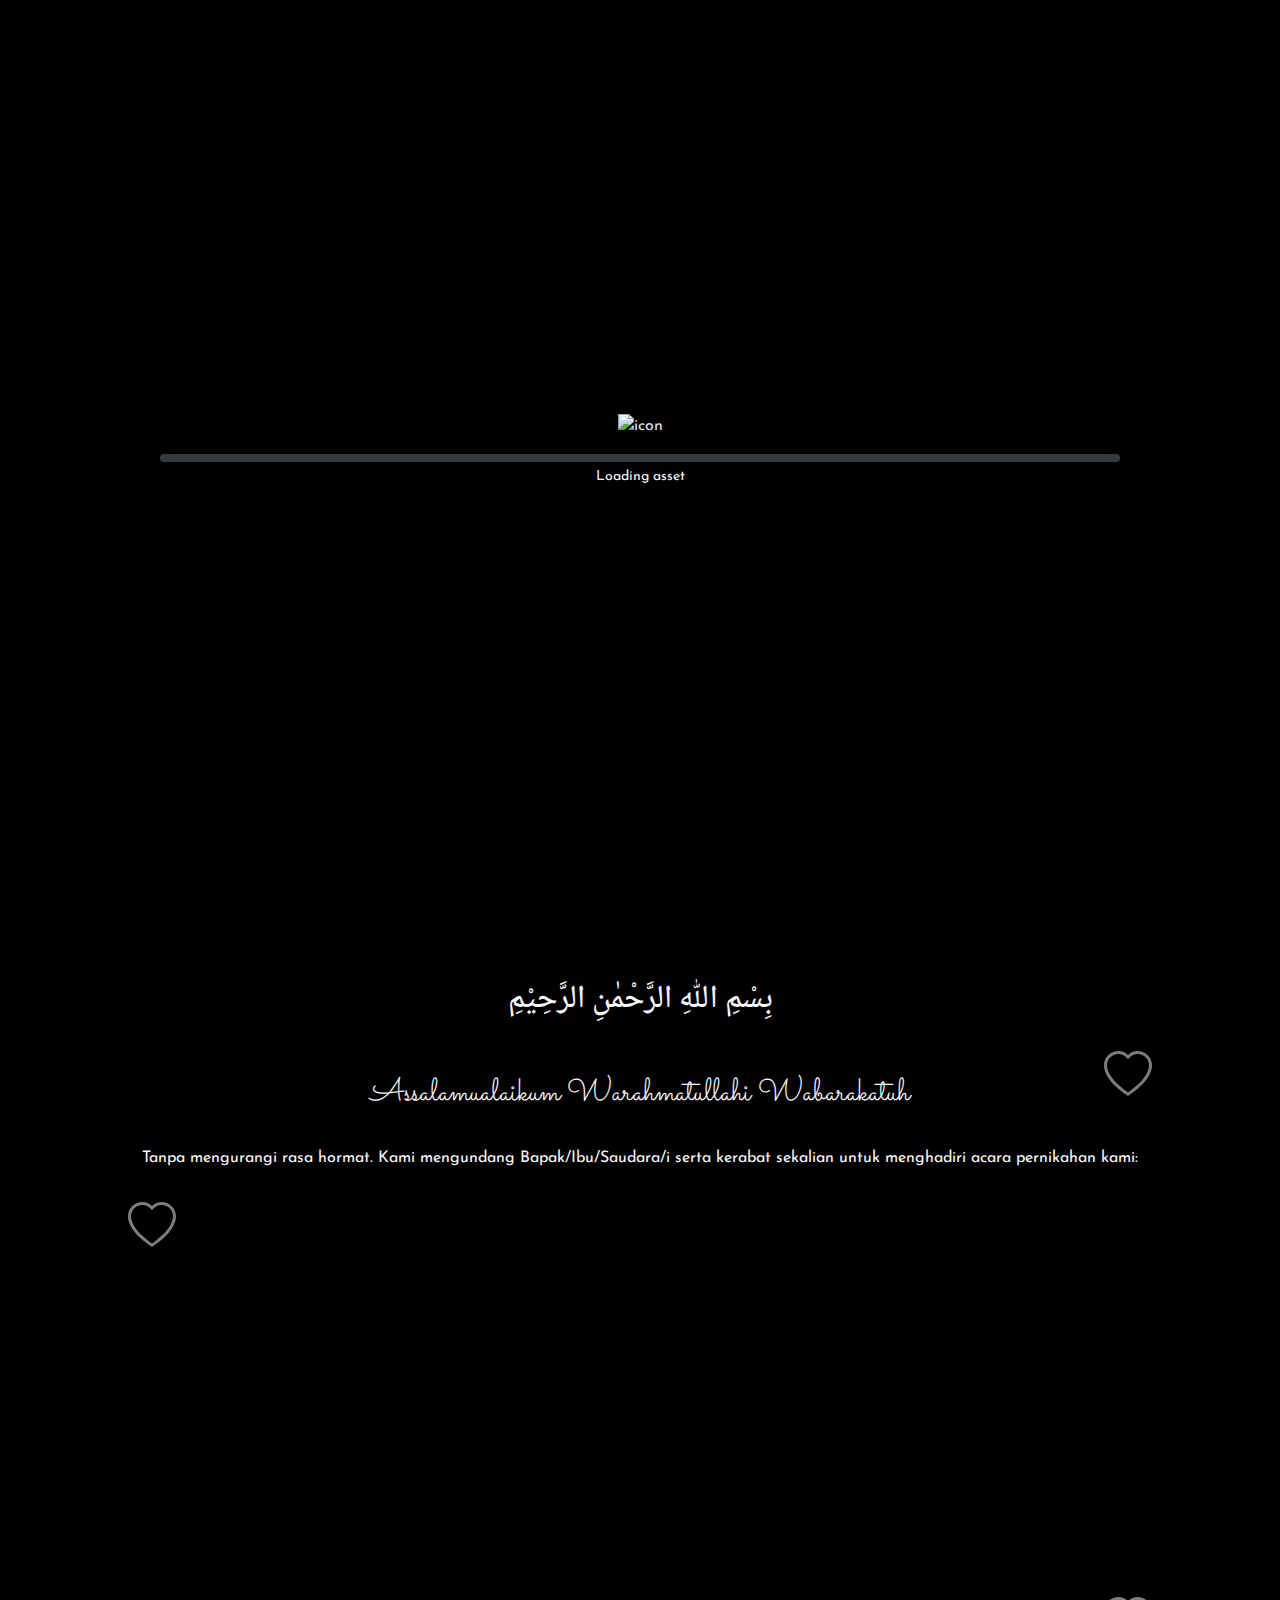
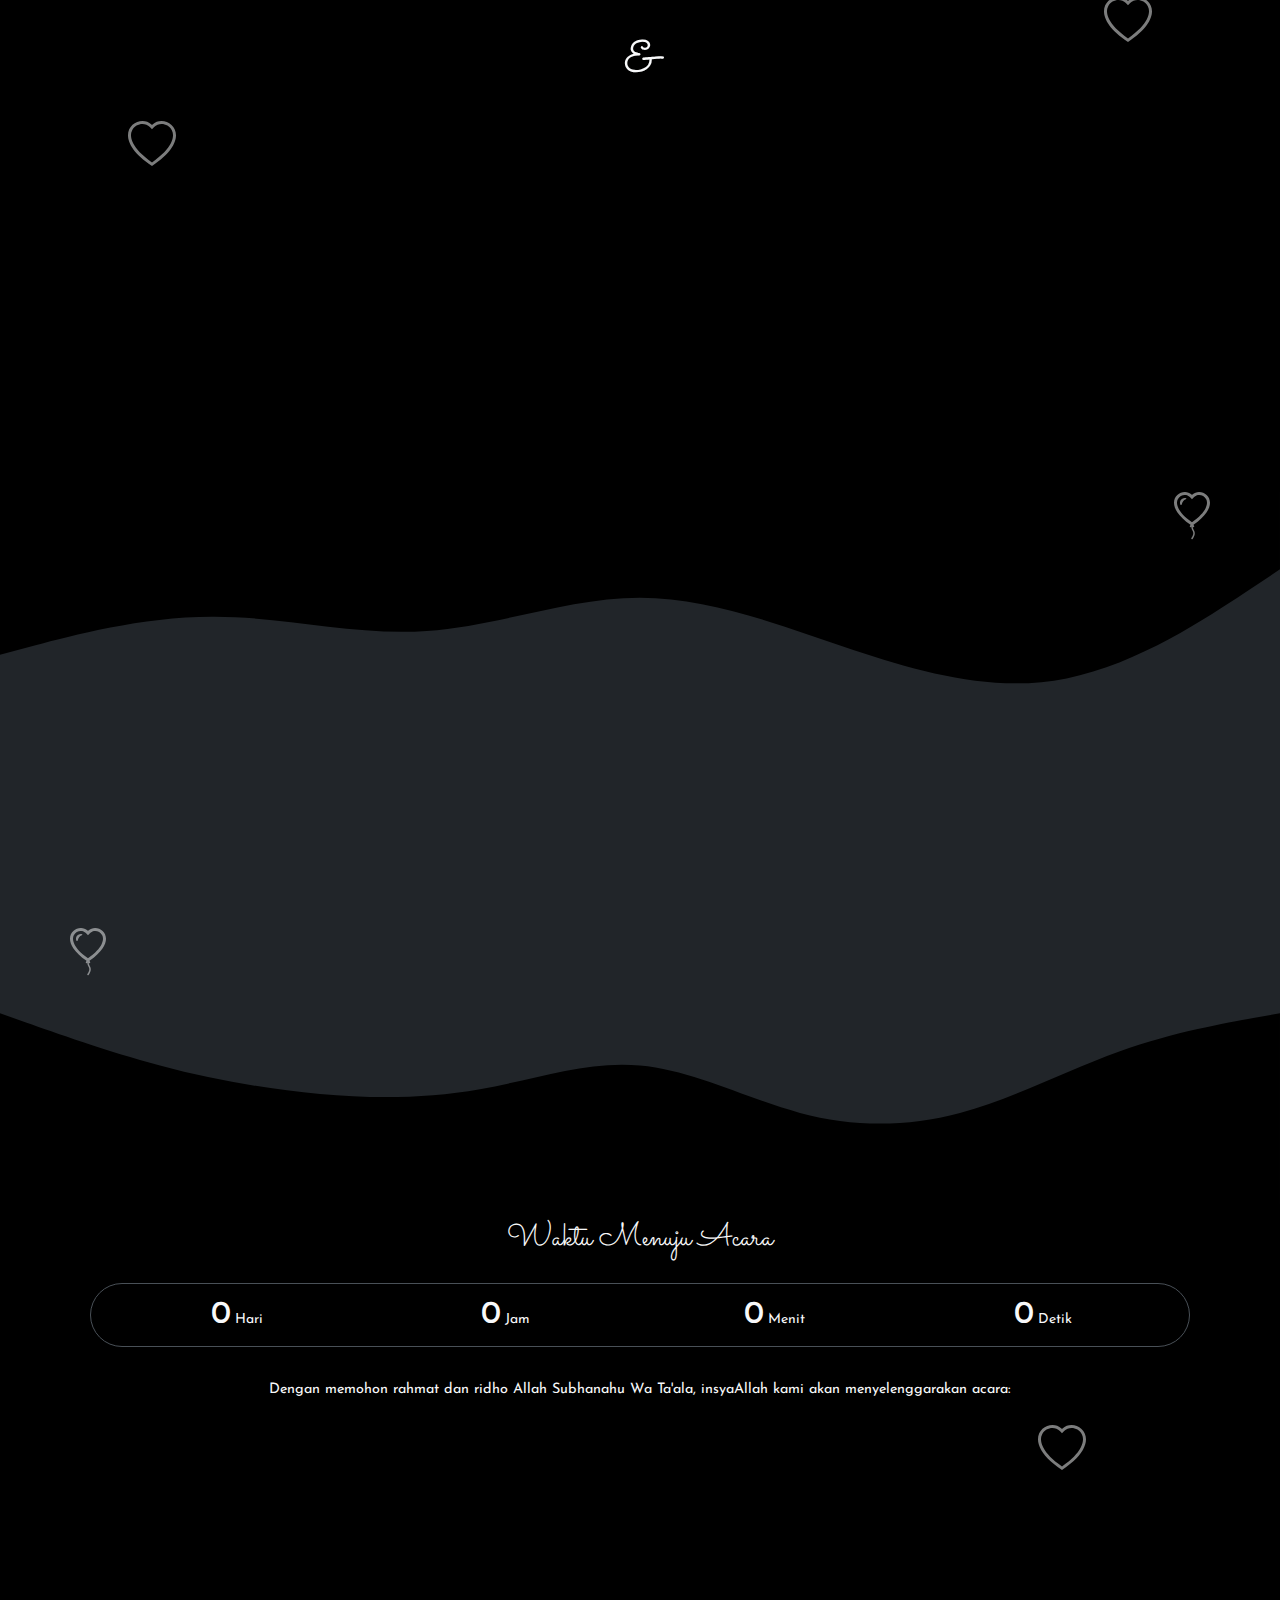
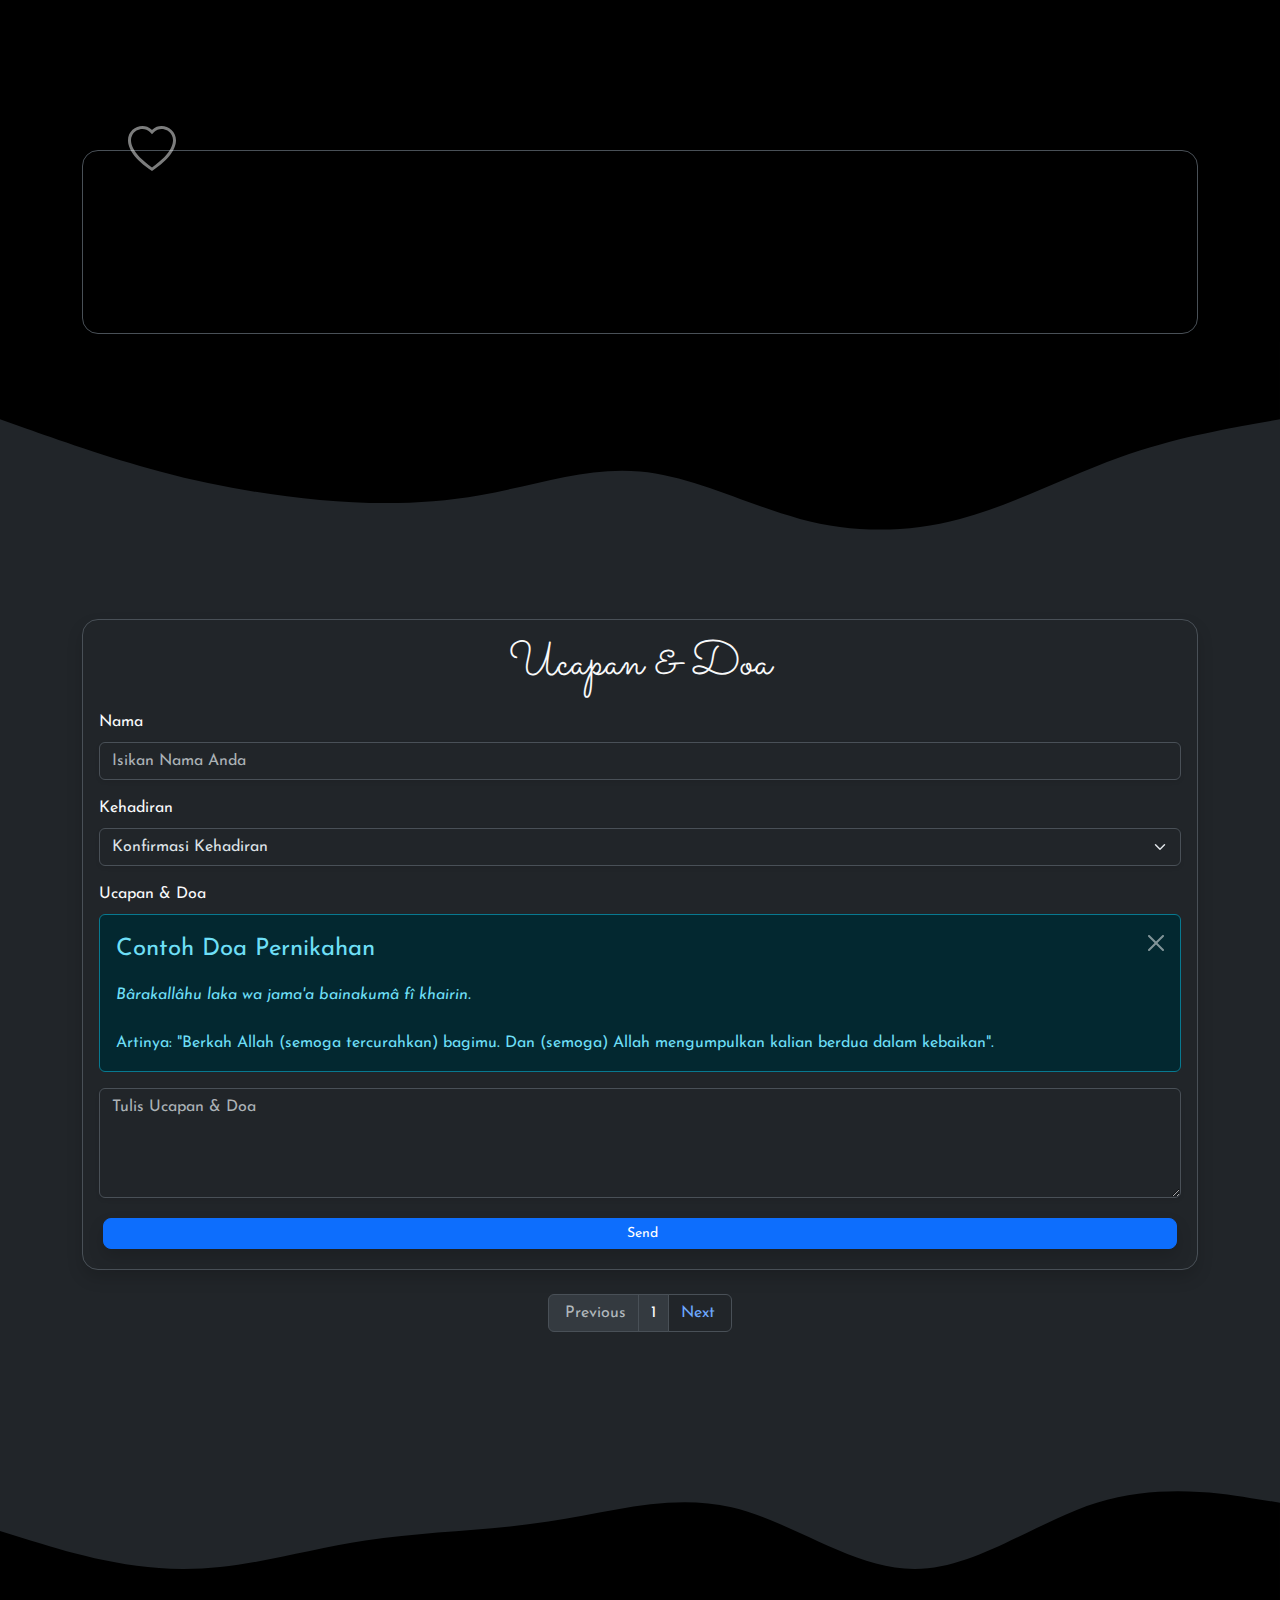
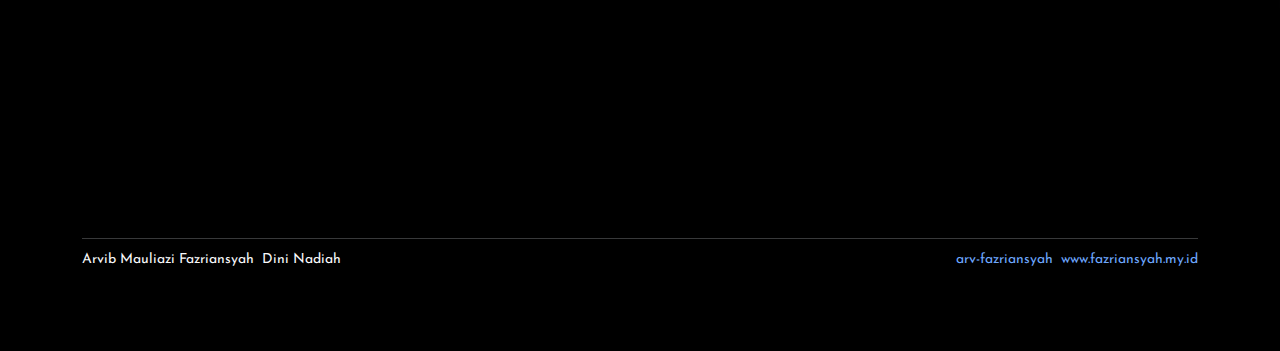
==== commit b0863ec3: "Update index.html" ====
--- a/index.html
+++ b/index.html
@@ -180,7 +180,7 @@
                         <div class="img-crop border border-3 border-light shadow my-4 mx-auto">
                             <img src="https://cors.fazri.workers.dev/https://docs.google.com/thumbnail?sz=w2000&id=1Fl7csYg473xPDIBn2Heyg5z4ehFLmBo1" alt="cowo" onclick="util.modal(this)">
                         </div>
-                        <h1 class="font-esthetic" style="font-size: 2rem;">Arvib M. Fazriansyah, S.Pd</h1>
+                        <h1 class="" style="font-size: 1.5rem;">Arvib M. Fazriansyah, S.Pd</h1>
                         <p class="mt-3 mb-0" style="font-size: 1.25rem;">Putra Ke-1</p>
                         <p class="mb-0">Bapak Asep Kustana & Ibu Iis Solihat</p>
 						<p class="mb-0">Kp. Maswati RT 02 RW 07, Desa Kanangasari, Kec. Cikalongwetan, Kab. Bandung Barat, Jawa Barat</p>
@@ -210,7 +210,7 @@
                         <div class="img-crop border border-3 border-light shadow my-4 mx-auto">
                             <img src="https://cors.fazri.workers.dev/https://docs.google.com/thumbnail?sz=w2000&id=1X5Q_8f83KvDBgWqYouPbrYFK0RSYc8q3" alt="cewe" onclick="util.modal(this)">
                         </div>
-                        <h1 class="font-esthetic" style="font-size: 2rem;">Dini Nadiah, S.Kom.I</h1>
+                        <h1 class="" style="font-size: 1.5rem;">Dini Nadiah, S.Kom.I</h1>
                         <p class="mt-3 mb-0" style="font-size: 1.25rem;">Putri Ke-1</p>
                         <p class="mb-0">Bapak Atang Rohmat & Ibu Ade Aliah</p>
 						<p class="mb-0">Kp. Cipeuti RT 02 RW 02, Desa Kanangasari, Kec. Cikalongwetan, Kab. Bandung Barat, Jawa Barat</p>
